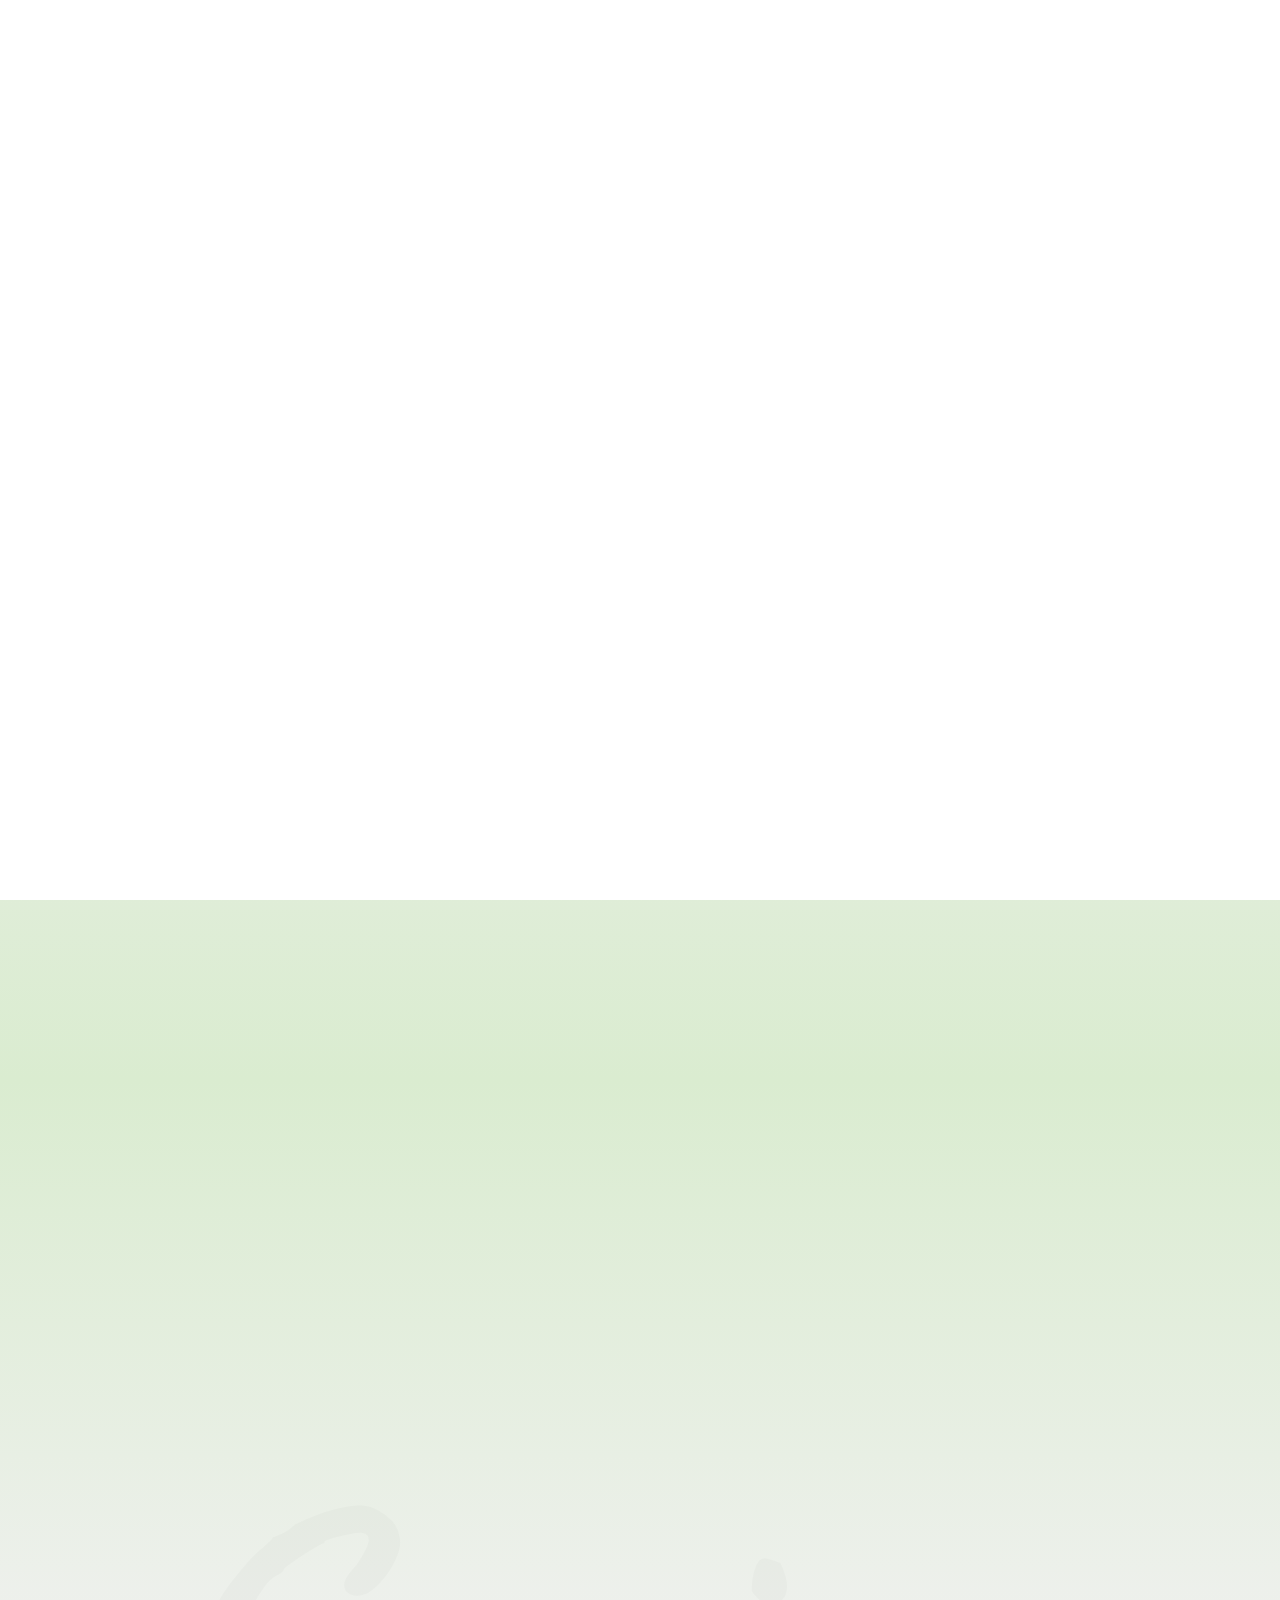
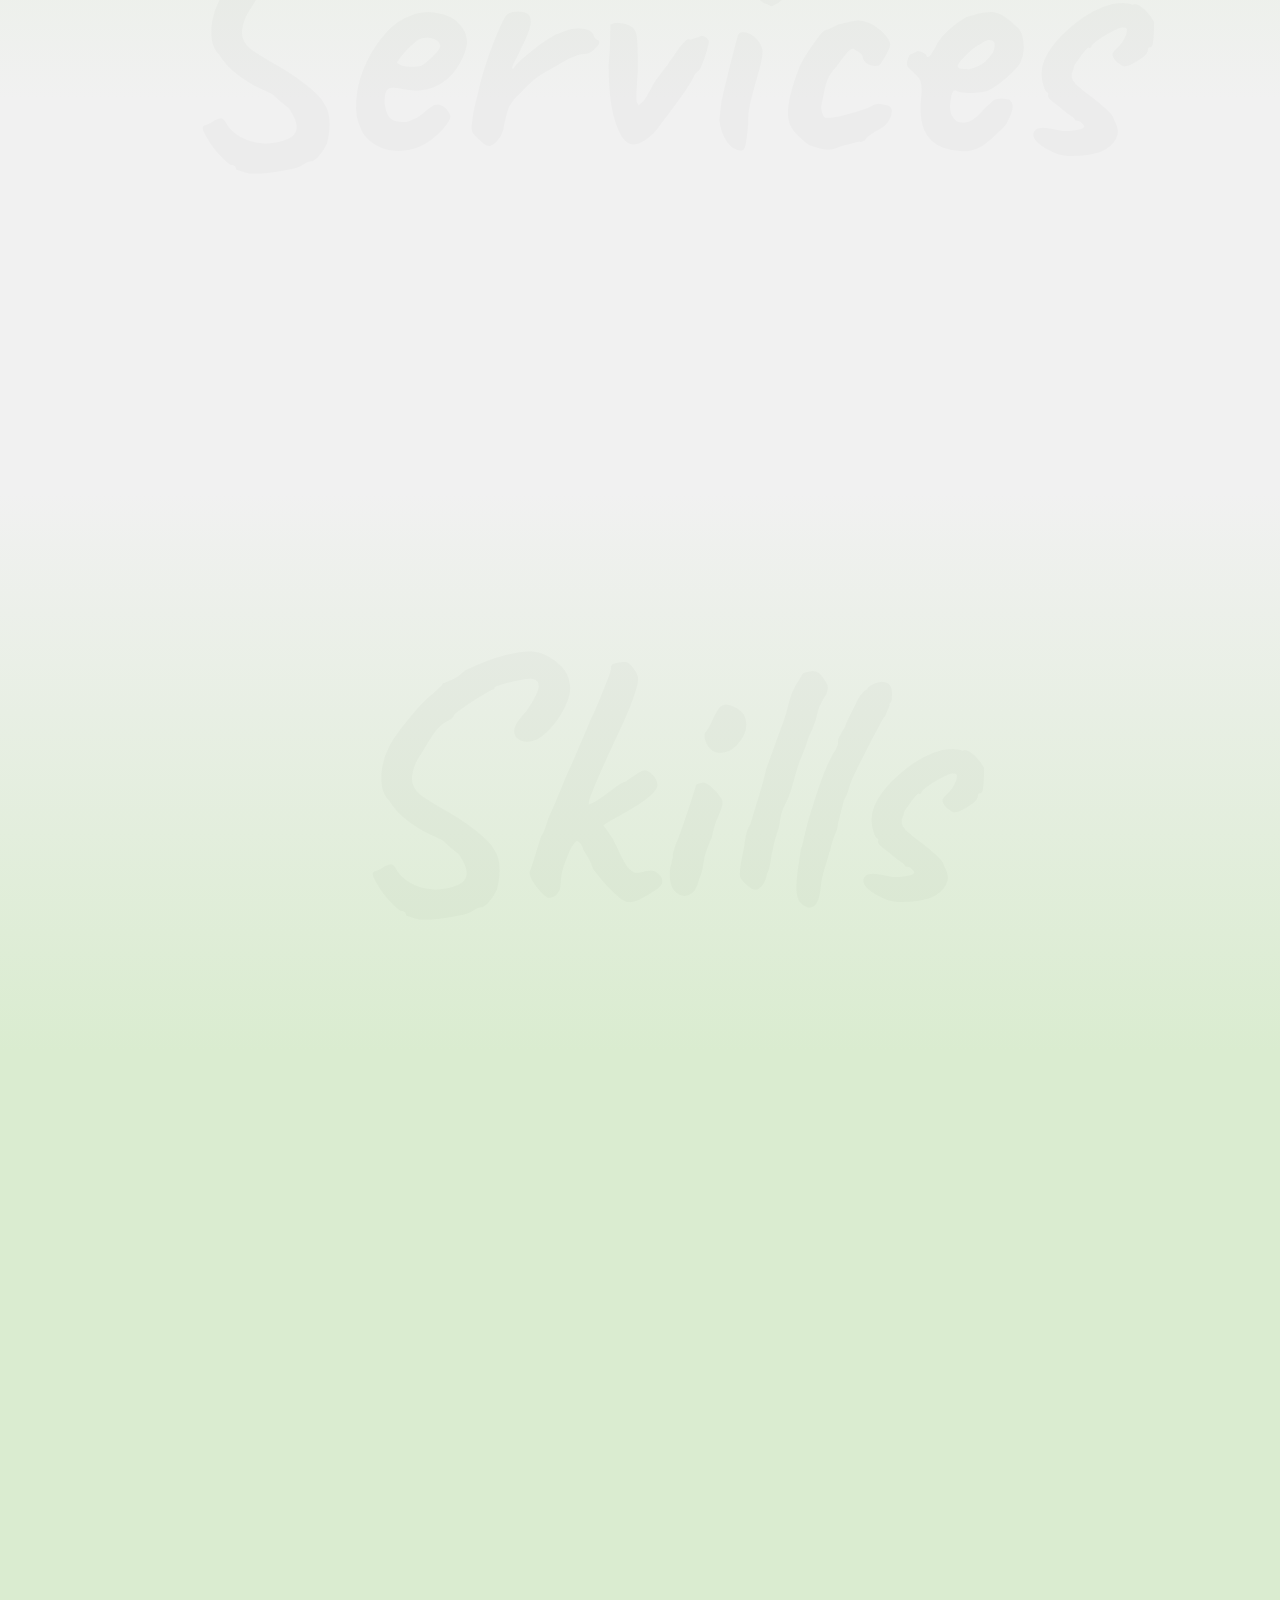
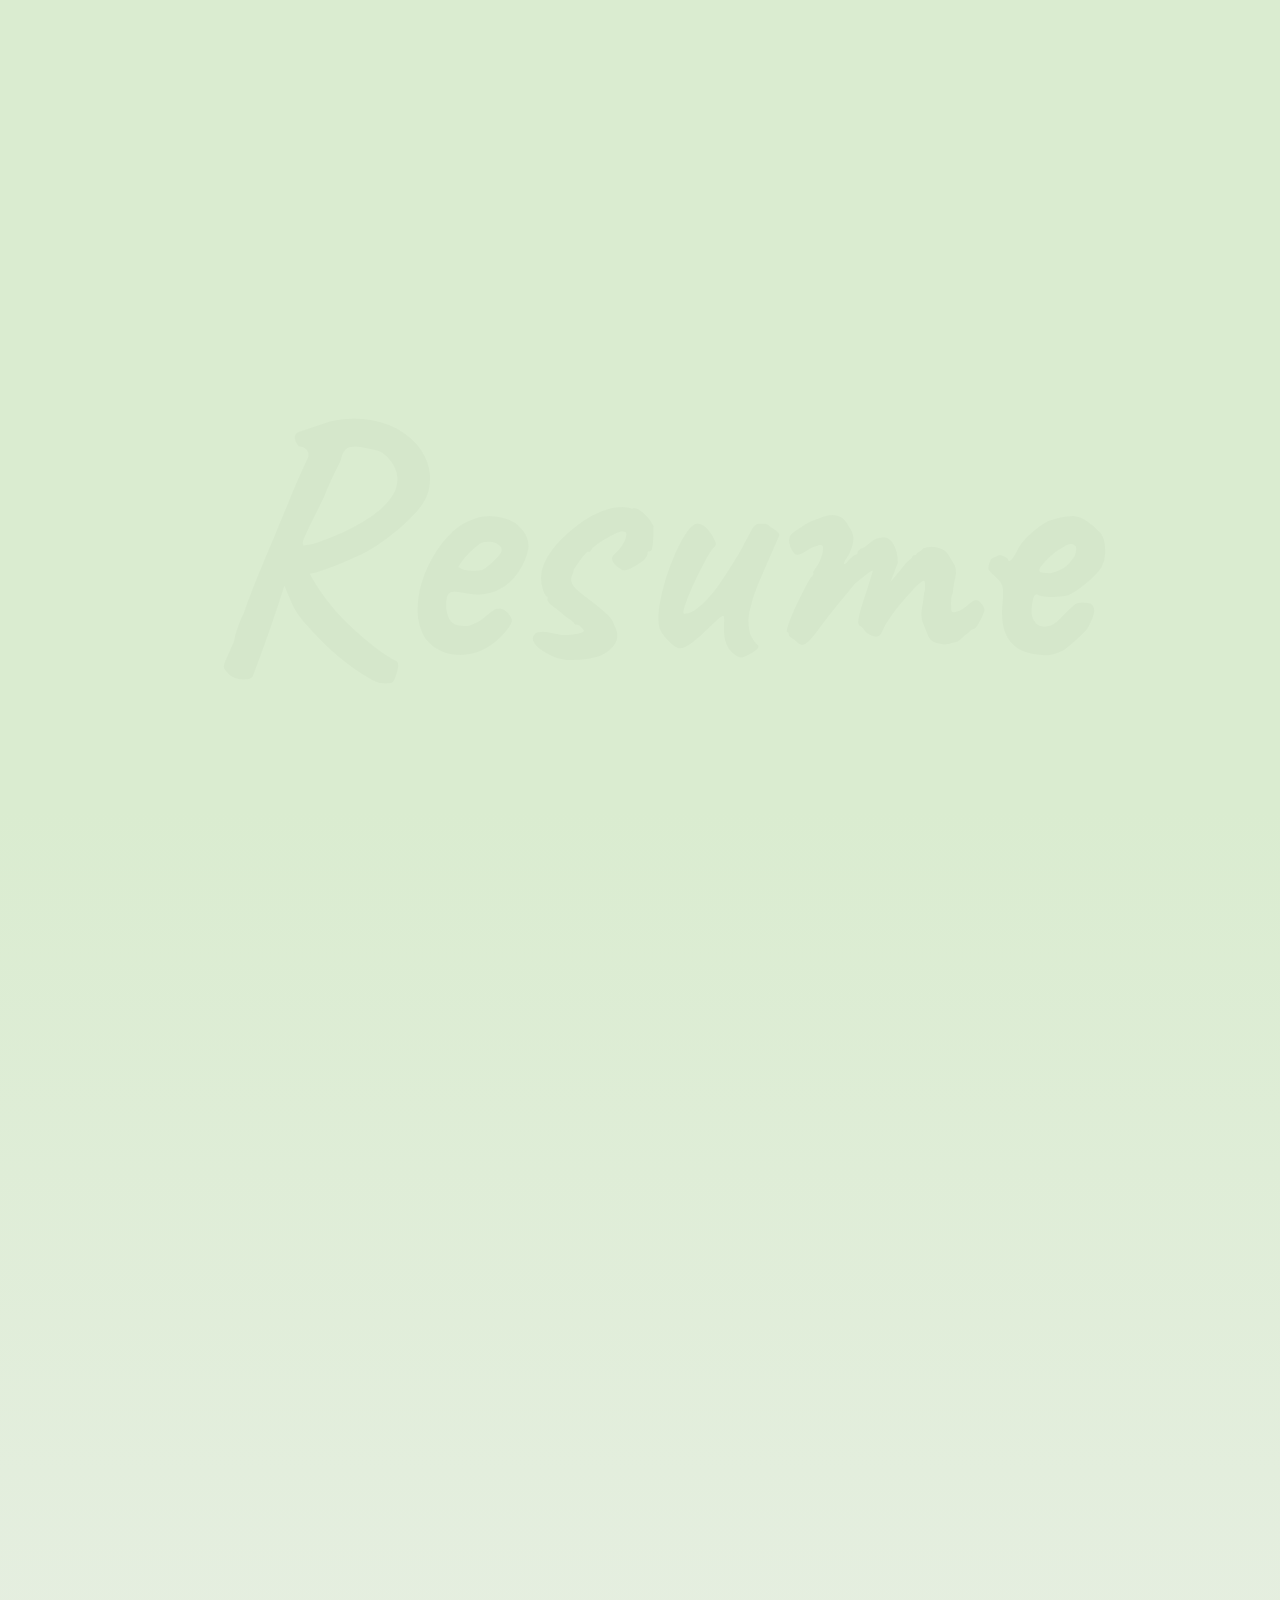
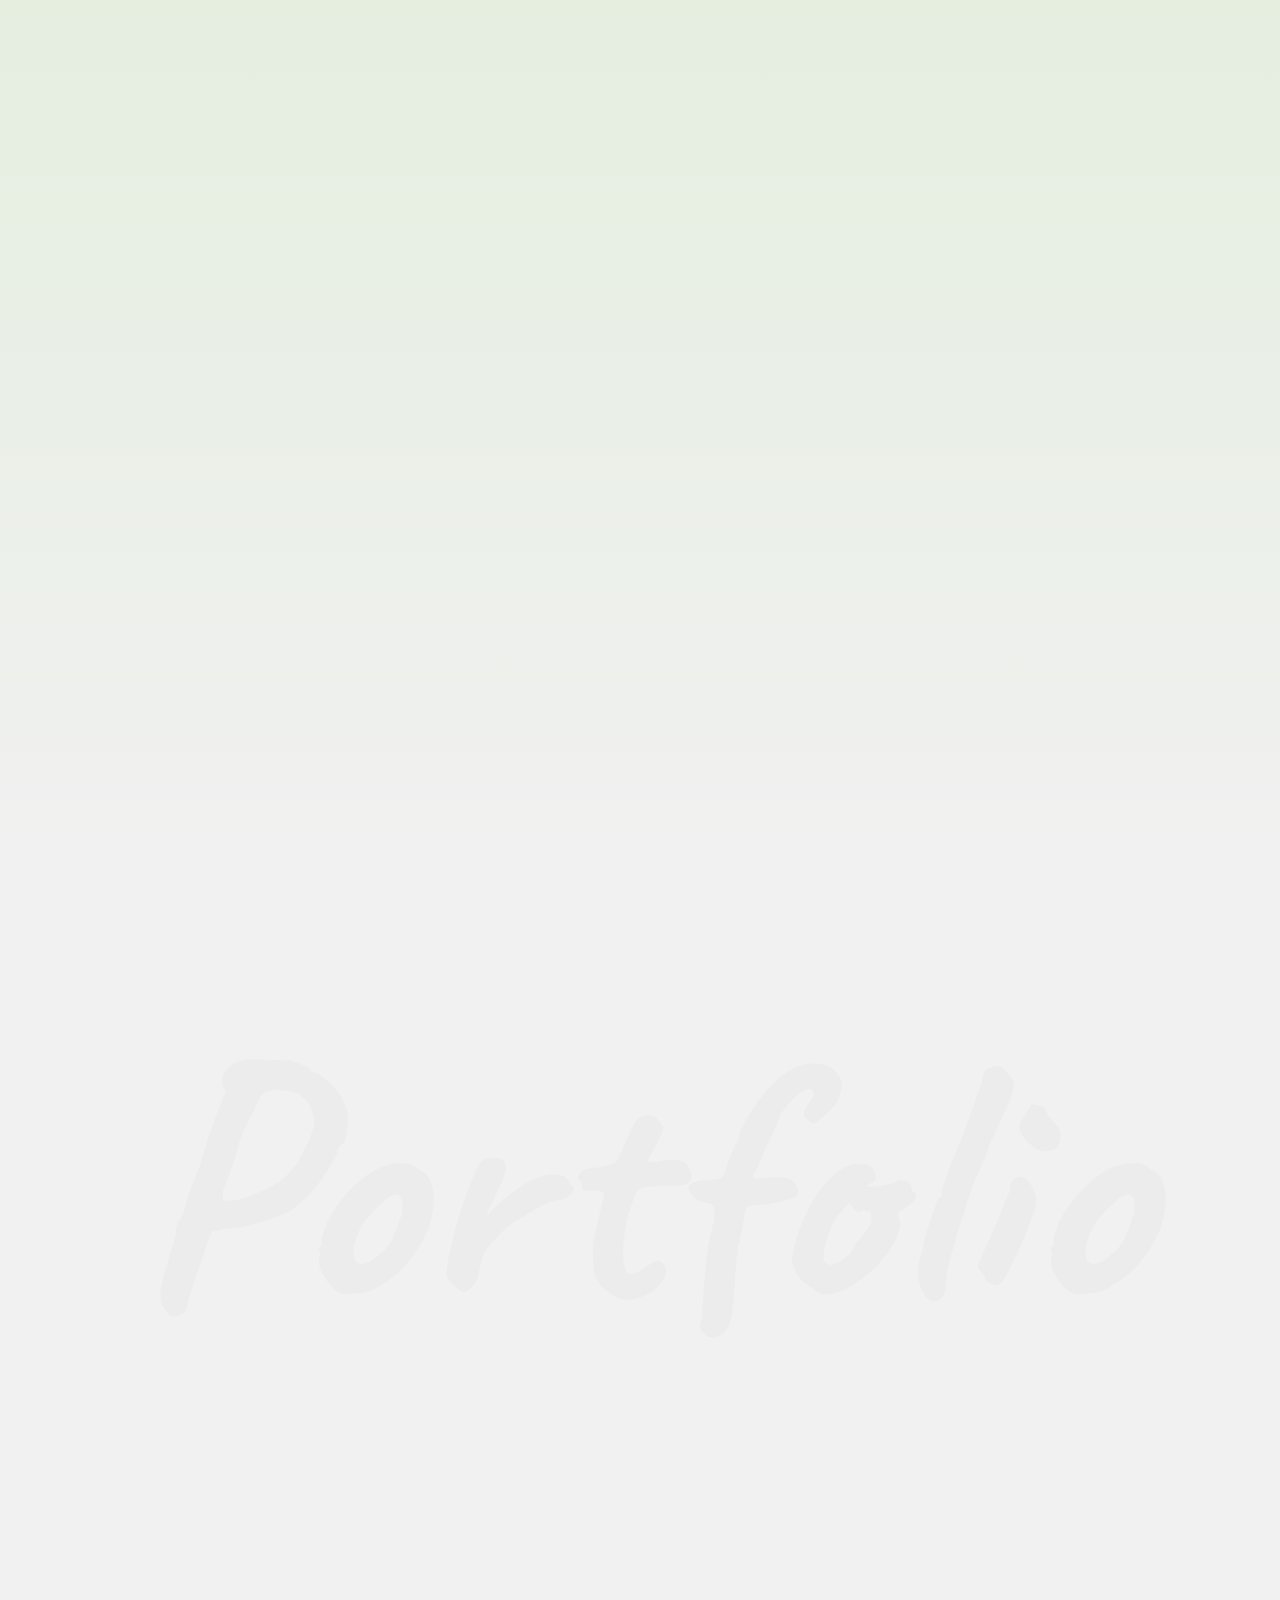
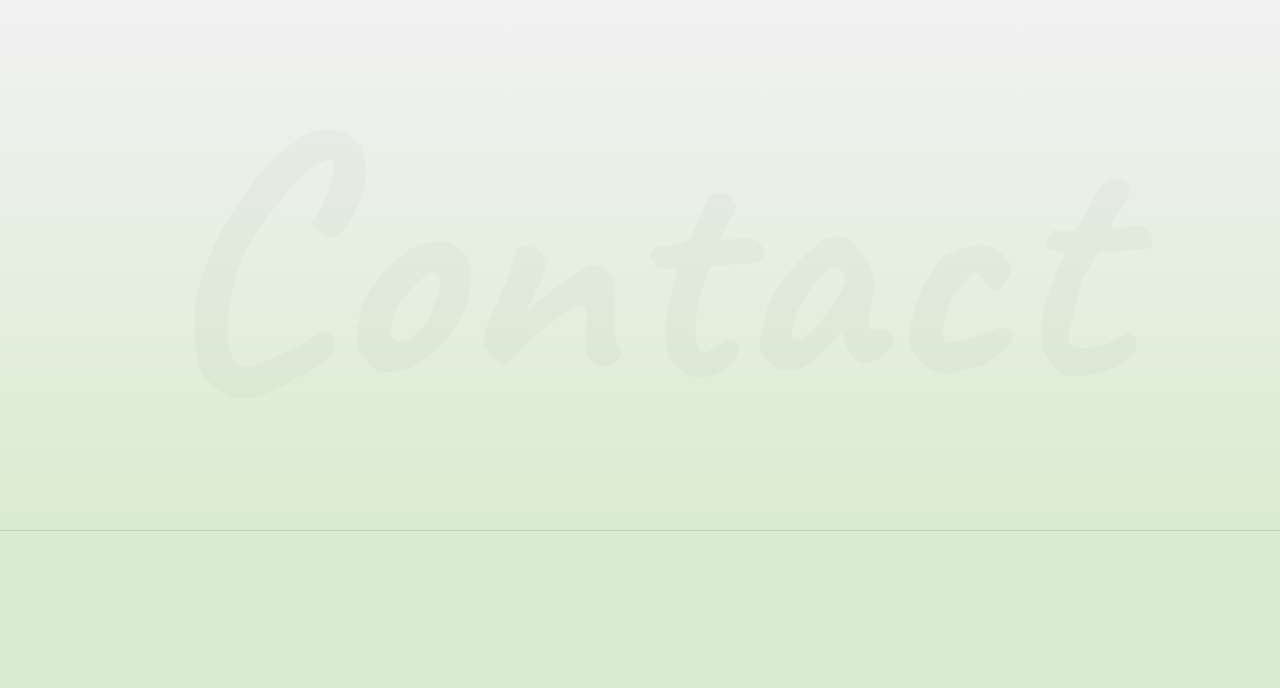
==== index.html @ fb723cb2 "commit" ====
<!doctype html>
<html lang="en-US">
<head>

  <title>Desain Dimas</title>
  <meta http-equiv="Content-Type" content="text/html; charset=utf-8">
  <meta http-equiv="X-UA-Compatible" content="IE=edge">
  <meta name="viewport" content="width=device-width, initial-scale=1">
  <meta name="HandheldFriendly" content="true">
  <meta name="author" content="bslthemes" >

  <!-- Fonts -->
  <link rel="stylesheet" href="https://fonts.googleapis.com/css?family=Jost%3A0%2C100%3B0%2C200%3B0%2C300%3B0%2C400%3B0%2C500%3B0%2C600%3B0%2C700%3B0%2C800%3B0%2C900%3B1%2C100%3B1%2C200%3B1%2C300%3B1%2C400%3B1%2C500%3B1%2C600%3B1%2C700%3B1%2C800%3B1%2C900%7CCaveat%3A400%3B500%3B600%3B700&#038;display=swap" type="text/css" media="all" >
  <link rel="stylesheet" href="https://fonts.googleapis.com/css?family=Roboto%3A100%2C100italic%2C200%2C200italic%2C300%2C300italic%2C400%2C400italic%2C500%2C500italic%2C600%2C600italic%2C700%2C700italic%2C800%2C800italic%2C900%2C900italic%7CRoboto+Slab%3A100%2C100italic%2C200%2C200italic%2C300%2C300italic%2C400%2C400italic%2C500%2C500italic%2C600%2C600italic%2C700%2C700italic%2C800%2C800italic%2C900%2C900italic&#038;display=auto" type="text/css" media="all" >

  <!-- CSS STYLES -->
  <link rel="stylesheet" href="assets/css/vendors/bootstrap.css" type="text/css" media="all" >
  <link rel="stylesheet" href="assets/fonts/font-awesome/css/font-awesome.css" type="text/css" media="all" >
  <link rel="stylesheet" href="assets/css/vendors/magnific-popup.css" type="text/css" media="all" >
  <link rel="stylesheet" href="assets/css/vendors/splitting.css" type="text/css" media="all" >
  <link rel="stylesheet" href="assets/css/vendors/swiper.css" type="text/css" media="all" >
  <link rel="stylesheet" href="assets/css/vendors/animate.css" type="text/css" media="all" >
  <link rel="stylesheet" href="assets/css/style.css" type="text/css" media="all" >
  <link rel="stylesheet" href="assets/css/dark.css" type="text/css" media="all" >

  <!-- Favicon -->
	<link rel="shortcut icon" href="logodd.png" type="image/x-icon">
	<link rel="icon" href="favicon.ico" type="image/x-icon">

</head>

<body class="home light-skin" style="background-color: #daecd0;">
	<div class="container-page">

		<!-- Preloader -->
		<div class="preloader">
			<div class="centrize full-width">
				<div class="vertical-center">
					<div class="spinner-logo">
						<img src="assets/images/desaindimas.png" alt="DesainDimas" >
						<div class="spinner-dot"></div>
						<div class="spinner spinner-line"></div>
					</div>
				</div>
			</div>
		</div>

		<!-- Header -->
		<header class="header">
			<div class="header__builder">
        <div class="row">
          <div class="col-xs-4 col-sm-4 col-md-4 col-lg-4">

            <!-- logo -->
            <div class="logo" style="margin-left: -30px; margin-top: 5px;">
              <a href="index.html">
                <img width="50" height="20" src="assets/images/desaindimas.png" alt="" >
              </a>
            </div>

          </div>
          <div class="col-xs-8 col-sm-8 col-md-8 col-lg-8 align-right">

						<!-- switcher btn -->
						<!-- <a href="#" class="switcher-btn">
							<span class="sw-before">
								<svg xmlns="http://www.w3.org/2000/svg" width="23" height="23" viewBox="0 0 23 23">
									<path id="Dark_Theme" data-name="Dark Theme" fill="#000" d="M1759.46,111.076a0.819,0.819,0,0,0-.68.147,8.553,8.553,0,0,1-2.62,1.537,8.167,8.167,0,0,1-2.96.531,8.655,8.655,0,0,1-8.65-8.682,9.247,9.247,0,0,1,.47-2.864,8.038,8.038,0,0,1,1.42-2.54,0.764,0.764,0,0,0-.12-1.063,0.813,0.813,0,0,0-.68-0.148,11.856,11.856,0,0,0-6.23,4.193,11.724,11.724,0,0,0,1,15.387,11.63,11.63,0,0,0,19.55-5.553A0.707,0.707,0,0,0,1759.46,111.076Zm-4.5,6.172a10.137,10.137,0,0,1-14.29-14.145,10.245,10.245,0,0,1,3.38-2.836c-0.14.327-.29,0.651-0.41,1.006a9.908,9.908,0,0,0-.56,3.365,10.162,10.162,0,0,0,10.15,10.189,9.776,9.776,0,0,0,3.49-.62,11.659,11.659,0,0,0,1.12-.473A10.858,10.858,0,0,1,1754.96,117.248Z" transform="translate(-1737 -98)" />
								</svg>
							</span>
							<span class="sw-after">
								<svg xmlns="http://www.w3.org/2000/svg" width="22.22" height="22.313" viewBox="0 0 22.22 22.313">
									<path id="Light_Theme" data-name="Light Theme" fill="#fff" d="M1752.49,105.511a5.589,5.589,0,0,0-3.94-1.655,5.466,5.466,0,0,0-3.94,1.655,5.61,5.61,0,0,0,3.94,9.566,5.473,5.473,0,0,0,3.94-1.653,5.643,5.643,0,0,0,1.65-3.957A5.516,5.516,0,0,0,1752.49,105.511Zm-1.06,6.85a4.1,4.1,0,0,1-5.76,0,4.164,4.164,0,0,1,0-5.788A4.083,4.083,0,0,1,1751.43,112.361Zm7.47-3.662h-2.27a0.768,0.768,0,0,0,0,1.536h2.27A0.768,0.768,0,0,0,1758.9,108.7Zm-10.35,8.12a0.777,0.777,0,0,0-.76.769v2.274a0.777,0.777,0,0,0,.76.767,0.786,0.786,0,0,0,.77-0.767v-2.274A0.786,0.786,0,0,0,1748.55,116.819Zm7.85-.531-1.62-1.624a0.745,0.745,0,0,0-1.06,0,0.758,0.758,0,0,0,0,1.063l1.62,1.625a0.747,0.747,0,0,0,1.06,0A0.759,0.759,0,0,0,1756.4,116.288ZM1748.55,98.3a0.777,0.777,0,0,0-.76.768v2.273a0.778,0.778,0,0,0,.76.768,0.787,0.787,0,0,0,.77-0.768V99.073A0.786,0.786,0,0,0,1748.55,98.3Zm7.88,3.278a0.744,0.744,0,0,0-1.06,0l-1.62,1.624a0.758,0.758,0,0,0,0,1.063,0.745,0.745,0,0,0,1.06,0l1.62-1.624A0.758,0.758,0,0,0,1756.43,101.583Zm-15.96,7.116h-2.26a0.78,0.78,0,0,0-.77.768,0.76,0.76,0,0,0,.77.768h2.26A0.768,0.768,0,0,0,1740.47,108.7Zm2.88,5.965a0.745,0.745,0,0,0-1.06,0l-1.62,1.624a0.759,0.759,0,0,0,0,1.064,0.747,0.747,0,0,0,1.06,0l1.62-1.625A0.758,0.758,0,0,0,1743.35,114.664Zm0-11.457-1.62-1.624a0.744,0.744,0,0,0-1.06,0,0.758,0.758,0,0,0,0,1.063l1.62,1.624a0.745,0.745,0,0,0,1.06,0A0.758,0.758,0,0,0,1743.35,103.207Z" transform="translate(-1737.44 -98.313)" />
								</svg>
							</span>
						</a> -->

						<!-- menu btn -->
						<a href="#" class="menu-btn">
							<span></span>
							<span></span>
						</a>

						<!-- Menu Full Overlay -->
						<div class="menu-full-overlay">
							<div class="menu-full-container">
								<div class="container">
									<div class="row">
										<div class="col-xs-12 col-sm-12 col-md-12 col-lg-12">

											<!-- menu full -->
											<div class="menu-full">
												<ul class="menu-full">
													<li class="menu-item">
														<a class="splitting-text-anim-2" data-splitting="chars" href="index.html">Home</a>
													</li>
													<li class="menu-item">
														<a class="splitting-text-anim-2" data-splitting="chars" href="#services-section">Services</a>
													</li>
													<li class="menu-item">
														<a class="splitting-text-anim-2" data-splitting="chars" href="#skills-section">Skills</a>
													</li>
													<li class="menu-item">
														<a class="splitting-text-anim-2" data-splitting="chars" href="#resume-section">Resume</a>
													</li>
													<li class="menu-item">
														<a class="splitting-text-anim-2" data-splitting="chars" href="#works-section">Portfolio</a>
													</li>
													<li class="menu-item">
														<a class="splitting-text-anim-2" data-splitting="chars" href="#contact-section">Contact</a>
													</li>
												</ul>
											</div>

											<!-- social -->
											<div class="menu-social-links">
												<a href="https://www.instagram.com/dimasfaesalamaldie/" target="blank" class="scrolla-element-anim-1" title="twitter">
													<i class="fab fa-instagram"></i>
												</a>
												<a href="https://www.linkedin.com/in/dimasfaesalamaldie/" target="blank" class="scrolla-element-anim-1" title="dribbble">
													<i class="fab fa-linkedin"></i>
												</a>
												<a href="https://www.behance.net/dimasfamaldie" target="blank" class="scrolla-element-anim-1" title="behance">
													<i class="fab fa-behance"></i>
												</a>
											</div>

											<div class="v-line-block"><span></span></div>

										</div>
									</div>
								</div>
							</div>
							<div class="menu-overlay"></div>
						</div>

          </div>
        </div>
      </div>
    </header>

		<!-- Wrapper -->
		<div class="wrapper">

      <!-- Welcome -->
			<section class="lui-section lui-section-hero lui-gradient-bottom" id="started-section">
  			<div class="container">

          <!-- Hero Started -->
          <div class="lui-started v-line v-line-left">
    				<div class="section hero-started">
    					<div class="content scrolla-element-anim-1 scroll-animate" data-animate="active">
    						<div class="titles">
    							<div class="lui-subtitle">
    								<span> Hello, <b>my name is</b>
    								</span>
    							</div>
    							<h1 class="title splitting-text-anim-1 scroll-animate" data-splitting="chars" data-animate="active">
    								<span>
    									<b>Dimas</b> F. A. </span>
    							</h1>
    							<div class="label lui-subtitle"> I am <strong >UI/UX Designer</strong>
    							</div>
    						</div>
    						<div class="description">
    							<div>
    								<p>From Tangerang Selatan, Indonesia. I have rich experience in UI/UX Designer, also I am good at Figma etc. I love to talk with you about our desire.</p>
    							</div>
    							<div class="social-links">
    								<a target="_blank" rel="nofollow" href="https://www.instagram.com/dimasfaesalamaldie">
    									<i aria-hidden="true" class="fab fa-instagram"></i>
    								</a>
    								<a target="_blank" rel="nofollow" href="https://www.linkedin.com/in/dimasfaesalamaldie/">
    									<i aria-hidden="true" class="fab fa-linkedin"></i>
    								</a>
    								<a target="_blank" rel="nofollow" href="https://www.behance.net/dimasfamaldie">
    									<i aria-hidden="true" class="fab fa-behance"></i>
    								</a> 
    							</div>
    						</div>
    						<div class="bts">
    							<a target="_blank" href="assets/file/CV_DimasFaesalAmaldie.pdf" class="btn">
    								<span>Download CV</span>
    							</a>
    							<a href="#skills-section" class="btn-lnk"> My Skills </a>
    						</div>
    					</div>
    					<div class="slide scrolla-element-anim-1 scroll-animate" data-animate="active">
    						<img decoding="async" src="assets/images/dimasf.jpg" alt="DimasFaesalAmaldie" >
    						<span class="circle circle-1"></span>
    						<span class="circle img-1" style="background-image: url(assets/images/pat-1.png);"></span>
    						<span class="circle img-2" style="background-image: url(assets/images/pat-2.png);"></span>
    						<span class="circle img-3" style="background-image: url(assets/images/pat-2.png);"></span>
    						<div class="info-list">
    							<ul>
    								<li>
    									<span class="num">3<strong>+</strong>
    									</span>
    									<span class="value">Years of <strong>Experience</strong>
    									</span>
    								</li>
    								<li>
    									<span class="num">12</span>
    									<span class="value">Completed <strong>Projects</strong>
    									</span>
    								</li>
    							</ul>
    						</div>
    					</div>
    				</div>
            <div class="lui-bgtitle">
              <span > DesainDimas </span>
            </div>
          </div>

        </div>
			</section>

      <!-- Section - what i do -->
			<section class="lui-section lui-gradient-top" id="services-section">

        <!-- Heading -->
        <div class="lui-heading">
          <div class="container">

  					<div class="m-titles align-center">
  						<h2 class="m-title splitting-text-anim-1 scroll-animate" data-splitting="words" data-animate="active">
  							<span> What I do </span>
  						</h2>
  						<div class="m-subtitle splitting-text-anim-1 scroll-animate" data-splitting="words" data-animate="active">
  							<span> my <b>Services</b> </span>
  						</div>
  					</div>

          </div>
				</div>

        <!-- Services -->
				<div class="v-line v-line-right">
          <div class="container">

  					<div class="swiper-container js-services scrolla-element-anim-1 scroll-animate" data-animate="active">
  						<div class="swiper-wrapper">
  							<div class="swiper-slide">
  								<div class="services-item">
  									<div class="lui-subtitle">
  										<span style="color: #42B51A;"> UI/UX Design </span>
  									</div>
  									<div class="icon"></div>
  									<h5 class="lui-title">
  										<span> UI Design & UX Research </span>
  									</h5>
  									<div class="lui-text" style="margin-bottom: -25px;">
  										<div> Develop user interface and user research for the company's needs so that users remain comfortable in using the application </div>
  									</div>
                    <a href="#works-section" class="lnk" >see my services</a>
  									<div class="image" style="background-image: url(assets/images/pa-3.png);"></div>
  								</div>
  							</div>
                <div class="swiper-slide">
  								<div class="services-item">
  									<div class="lui-subtitle">
  										<span style="color: #42B51A;"> Web Development </span>
  									</div>
  									<div class="icon"></div>
  									<h5 class="lui-title">
  										<span> Web Design </span>
  									</h5>
  									<div class="lui-text" style="margin-bottom: -25px;">
  										<div> Web designers craft the overall vision & plan for a website layout. Professional logo development: Business, Company, or Personal. </div>
  									</div>
                    <a href="#works-section" class="lnk" >see my services</a>
  									<div class="image" style="background-image: url(assets/images/pa-3.png);"></div>
  								</div>
  							</div>
  							<div class="swiper-slide">
  								<div class="services-item">
  									<div class="lui-subtitle">
  										<span style="color: #42B51A;"> Apps Developments   </span>
  									</div>
  									<div class="icon"></div>
  									<h5 class="lui-title">
  										<span> IOS & Android </span>
  									</h5>
  									<div class="lui-text" style="margin-bottom: -25px;">
  										<div> Design Software applications to run on mobile devices. Modern and mobile-ready application that will help you reach all of your marketing. </div>
  									</div>
                    <a href="#works-section" class="lnk" >see my services</a>
  									<div class="image" style="background-image: url(assets/images/pa-3.png);"></div>
  								</div>
  							</div>
                <div class="swiper-slide">
  								<div class="services-item">
  									<div class="lui-subtitle">
  										<span style="color: #42B51A;"> Graphic Designer  </span>
  									</div>
  									<div class="icon"></div>
  									<h5 class="lui-title">
  										<span> Graphics & Characters </span>
  									</h5>
  									<div class="lui-text" style="margin-bottom: -25px;">
  										<div> Create graphic & character designs, for visuals. Develop graphics for unique android, ios, or website mobile content. </div>
  									</div>
                    <a href="#works-section" class="lnk" >see my services</a>
  									<div class="image" style="background-image: url(assets/images/pa-3.png);"></div>
  								</div>
  							</div>
  						</div>
  						<div class="swiper-pagination"></div>
  					</div>

						<div class="lui-bgtitle">
							<span> Services </span>
						</div>

					</div>
				</div>

      </section>

      <!-- Section - profesional sklil -->
			<section class="lui-section lui-gradient-bottom" id="skills-section">

        <!-- Heading -->
        <div class="lui-heading">
          <div class="container">

            <div class="m-titles align-center">
              <h2 class="m-title splitting-text-anim-1 scroll-animate" data-splitting="words" data-animate="active">
                <span> Professional Skills </span>
              </h2>
              <div class="m-subtitle splitting-text-anim-1 scroll-animate" data-splitting="words" data-animate="active">
                <span> my <b>Talent</b> </span>
              </div>
            </div>

          </div>
				</div>

        <!-- Skills -->
				<div class="v-line v-line-left">
          <div class="container">

            <div class="row">
              <div class="col-xs-12 col-sm-6 col-md-4 col-lg-4">
                <div class="skills-items">
                  <div class="skills-item scrolla-element-anim-1 scroll-animate" data-animate="active">
                    <h6 class="name">
                      <span> User Research </span>
                    </h6>
                    <div class="dots">
                      <div class="dot" style="width: 100%;">
                        <span></span>
                      </div>
                    </div>
                    <div class="value">
                      <span class="num">100 <span>%</span>
                      </span>
                    </div>
                    <span class="tags-links">
                      <span>Tools:</span>
                      <a >Maze</a>
                      <a>Useberry</a>
                    </span>
                  </div>
                  <div class="skills-item scrolla-element-anim-1 scroll-animate" data-animate="active">
                    <h6 class="name">
                      <span> Design Chritical </span>
                    </h6>
                    <div class="dots">
                      <div class="dot" style="width: 100%;">
                        <span></span>
                      </div>
                    </div>
                    <div class="value">
                      <span class="num">100 <span>%</span>
                      </span>
                    </div>
                    <span class="tags-links">
                      <span>Tools:</span>
                      <a>Whimsical</a>
                      <a>Miro</a>
                    </span>
                  </div>
                </div>
              </div>

              <div class="col-xs-12 col-sm-6 col-md-4 col-lg-4">

                <div class="skills-items">
                  <div class="skills-item scrolla-element-anim-1 scroll-animate" data-animate="active">
                    <h6 class="name">
                      <span> User Interface </span>
                    </h6>
                    <div class="dots">
                      <div class="dot" style="width: 100%;">
                        <span></span>
                      </div>
                    </div>
                    <div class="value">
                      <span class="num">100 <span>%</span>
                      </span>
                    </div>
                    <span class="tags-links">
                      <span>Tools:</span>
                      <a>Figma</a>
                      <a>Miro</a>
                    </span>
                  </div>
                  <div class="skills-item scrolla-element-anim-1 scroll-animate" data-animate="active">
                    <h6 class="name">
                      <span> Design </span>
                    </h6>
                    <div class="dots">
                      <div class="dot" style="width: 100%;">
                        <span></span>
                      </div>
                    </div>
                    <div class="value">
                      <span class="num">100 <span>%</span>
                      </span>
                    </div>
                    <span class="tags-links">
                      <span>Tools:</span>
                      <a>Figma</a>
                      <a>Adobe XD</a>
                    </span>
                  </div>
                </div>

              </div>

              <div class="col-xs-12 col-sm-6 col-md-4 col-lg-4">
                <div class="skills-items">
                  <div class="skills-item scrolla-element-anim-1 scroll-animate" data-animate="active">
                    <h6 class="name">
                      <span> User Flow </span>
                    </h6>
                    <div class="dots">
                      <div class="dot" style="width: 100%;">
                        <span></span>
                      </div>
                    </div>
                    <div class="value">
                      <span class="num">100 <span>%</span>
                      </span>
                    </div>
                    <span class="tags-links">
                      <span>Tools:</span>
                      <a >Whimsical</a>
                      <a >Miro</a>
                    </span>
                  </div>
                  <div class="skills-item scrolla-element-anim-1 scroll-animate" data-animate="active">
                    <h6 class="name">
                      <span> Work </span>
                    </h6>
                    <div class="dots">
                      <div class="dot" style="width: 100%;">
                        <span></span>
                      </div>
                    </div>
                    <div class="value">
                      <span class="num">100 <span>%</span>
                      </span>
                    </div>
                    <span class="tags-links">
                      <span>Tools:</span>
                      <a >Git Hub</a>
                      <a >VS Code</a>
                    </span>
                  </div>
                </div>

              </div>
            </div>

            <div class="lui-bgtitle">
              <span> Skills </span>
            </div>

					</div>
				</div>

      </section>

      <!-- Section - Resume -->
			<section class="lui-section lui-gradient-center" id="resume-section">

        <!-- Heading -->
        <div class="lui-heading">
          <div class="container">

            <div class="m-titles align-center">
              <h2 class="m-title splitting-text-anim-1 scroll-animate" data-splitting="words" data-animate="active">
                <span> Resume </span>
              </h2>
              <div class="m-subtitle splitting-text-anim-1 scroll-animate" data-splitting="words" data-animate="active" style="margin-bottom: 50px;">
                <span> my <b>Story</b>
                </span>
              </div>
            </div>

          </div>
				</div>

        <!-- History -->
				<div class="v-line v-line-left">
          <div class="container">

            <div class="row">
              <div class="post-content splitting-text-anim-2 scroll-animate" data-splitting="words" data-animate="active" style="margin-bottom: 70px; text-align: justify; font-size:x-large;">
                <span>
                  I am a UI & UX Designer who has a background in Informatics Engineering education and has experience in designing User Interface and User Experience for more than 3 years. In designing User Interface, I consider components based on the legal fundamentals of UI & UX so that users can use mobile applications or websites comfortably with clear information. With a strong vision for creating products, I practice developing myself by attending UI & UX training or honing my skills by creating new interfaces. I am a fast learner, and have critical design skills. Being in a situation that involves many teams, makes me able to work together by involving teams, from brainstorming, wireframing, prototyping to using prototypes to be presented to the CEO or used for user research. 
                </span>
              </div>
              <div class="col-xs-12 col-sm-6 col-md-6 col-lg-6">
                <h5 class="history-title scrolla-element-anim-1 scroll-animate" data-animate="active">
                  <span> Education </span>
                </h5>
                <div class="history-items">
                  <div class="history-item lui-collapse-item opened scrolla-element-anim-1 scroll-animate" data-animate="active">
                    <h6 class="name lui-collapse-btn active">
                      <span> Beachlor Degree </span>
                    </h6>
                    <div class="history-content">
                      <div class="subname">
                        <span> University Of Islam Indonesia </span>
                      </div>
                      <div class="date lui-subtitle">
                        <span> 2014 - 2020 </span>
                      </div>
                      <div class="text">
                        <div>
                          <p>Yogyakarta | Informatics | GPA : 2.88</p>
                        </div>  
                      </div>
                    </div>
                  </div>
                </div>

              </div>

              <div class="col-xs-12 col-sm-6 col-md-6 col-lg-6">
                <h5 class="history-title scrolla-element-anim-1 scroll-animate" data-animate="active">
                  <span> Experience </span>
                </h5>
                <div class="history-items">
                  <div class="history-item lui-collapse-item opened scrolla-element-anim-1 scroll-animate" data-animate="active">
                    <h6 class="name lui-collapse-btn active">
                      <span> Midd UI / UX Designer </span>
                    </h6>
                    <div class="history-content">
                      <div class="subname">
                        <span> Gak Gendut Lagi (GGl) </span>
                      </div>
                      <div class="date lui-subtitle">
                        <span> 2023 - 2024</span>
                      </div>
                      <div class="text">
                        <div>
                          <p>Surabaya | Remote | Fulltime</p>
                        </div>
                      </div>
                    </div>
                  </div>
                  <div class="history-item lui-collapse-item scrolla-element-anim-1 scroll-animate" data-animate="active">
                    <h6 class="name lui-collapse-btn">
                      <span> Junior UI / UX Designer </span>
                    </h6>
                    <div class="history-content">
                      <div class="subname">
                        <span> Krealogi By Duanyam </span>
                      </div>
                      <div class="date lui-subtitle">
                        <span> 2022 </span>
                      </div>
                      <div class="text">
                        <div>
                          <p>Jakarta Pusat | Remote | Fulltime</p>
                        </div>
                      </div>
                    </div>
                  </div>
                  <div class="history-item lui-collapse-item scrolla-element-anim-1 scroll-animate" data-animate="active">
                    <h6 class="name lui-collapse-btn">
                      <span> Junior UI / UX Designer </span>
                    </h6>
                    <div class="history-content">
                      <div class="subname">
                        <span> Natural Nusantara </span>
                      </div>
                      <div class="date lui-subtitle">
                        <span> 2020 - 2021 </span>
                      </div>
                      <div class="text">
                        <div>
                          <p>Yogyakarta | Onsite | Freelance</p>
                        </div>
                      </div>
                    </div>
                  </div>
                  <div class="history-item lui-collapse-item scrolla-element-anim-1 scroll-animate" data-animate="active">
                    <h6 class="name lui-collapse-btn">
                      <span> Junior UI / UX Designer </span>
                    </h6>
                    <div class="history-content">
                      <div class="subname">
                        <span> Daikin AC Shop Cirebon </span>
                      </div>
                      <div class="date lui-subtitle">
                        <span> 2018 </span>
                      </div>
                      <div class="text">
                        <div>
                          <p>Cirebon | Remote | Freelance</p>
                        </div>
                      </div>
                    </div>
                  </div>
                  <div class="history-item lui-collapse-item scrolla-element-anim-1 scroll-animate" data-animate="active">
                    <h6 class="name lui-collapse-btn">
                      <span> Designer Graphics </span>
                    </h6>
                    <div class="history-content">
                      <div class="subname">
                        <span> Alia - v </span>
                      </div>
                      <div class="date lui-subtitle">
                        <span> 2017 </span>
                      </div>
                      <div class="text">
                        <div>
                          <p>Yogyakarta | Onsite | Parttime</p>
                        </div>
                      </div>
                    </div>
                  </div>
                </div>

              </div>
            </div>

            <div class="lui-bgtitle">
              <span> Resume </span>
            </div>

					</div>
				</div>

      </section>

      <!-- Section - Portfolio -->
			<section class="lui-section lui-gradient-top" id="works-section">

        <!-- Heading -->
        <div class="lui-heading">
          <div class="container">

            <div class="m-titles align-center">
              <h2 class="m-title splitting-text-anim-1 scroll-animate" data-splitting="words" data-animate="active">
                <span> Portfolio </span>
              </h2>
              <div class="m-subtitle splitting-text-anim-1 scroll-animate" data-splitting="words" data-animate="active">
                <span> my <b>Cases</b>
                </span>
              </div>
            </div>

          </div>
				</div>

        <!-- Works -->
				<div class="v-line v-line-right">
          <div class="container">

            <div class="works-box">
              <div class="filter-links scrolla-element-anim-1 scroll-animate" data-animate="active">
                <a href="#" class="lui-subtitle active" data-href=".works-col"> All </a>
                <a href="#" class="lui-subtitle" data-href=".sorting-ui-ux-design"> UI/UX Designer </a>
                <a href="#" class="lui-subtitle" data-href=".sorting-photo"> UI/UX Engineering</a>
                <a href="#" class="lui-subtitle" data-href=".sorting-development"> Graphic Design </a>
              </div>
              <div class="works-items works-masonry-items row">
                <!-- simonik -->
                <div class="works-col col-xs-12 col-sm-12 col-md-12 col-lg-12 sorting-ui-ux-design sorting-photo ">
                  <div class="works-item scrolla-element-anim-1 scroll-animate" data-animate="active">
                    <div class="image">
                      <div class="img">
                        <a href="simonik.html">
                          <img decoding="async" src="assets/images/simonik/simonik5.png" alt="Zorro" >
                          <span class="overlay"></span>
                        </a>
                      </div>
                    </div>
                    <div class="desc">
                      <span class="category"> UI/UX Engineering </span>
                      <h5 class="name">
                        <a href="simonik.html">Simonik Pemkab Demak</a>
                      </h5>
                      <div class="text">
                        <p>Work monitoring website used by the Demak district government to monitor work through the website.</p>
                      </div>
                      <a href="simonik.html" class="lnk">See project</a>
                    </div>
                    <div class="bg-img" style="background-image: url(assets/images/pa-3.png);"></div>
                  </div>
                </div>
                <!-- donbadres -->
                <div class="works-col col-xs-12 col-sm-12 col-md-12 col-lg-12 sorting-ui-ux-design sorting-photo ">
                  <div class="works-item scrolla-element-anim-1 scroll-animate" data-animate="active">
                    <div class="image">
                      <div class="img">
                        <a href="donbadres.html">
                          <img decoding="async" src="assets/images/donbadres/donbadres5.png" alt="Gooir" >
                          <span class="overlay"></span>
                        </a>
                      </div>
                    </div>
                    <div class="desc">
                      <span class="category"> UI/UX Engineering </span>
                      <h5 class="name">
                        <a href="donbadres.html">Donbaddress Management</a>
                      </h5>
                      <div class="text">
                        <p>A soccer website that provides information on the league 2 to 3 player transfer market used for soccer clubs looking for players.</p>
                      </div>
                      <a href="donbadres.html" class="lnk">See project</a>
                    </div>
                    <div class="bg-img" style="background-image: url(assets/images/pa-3.png);"></div>
                  </div>
                </div>
                <!-- ggl -->
                <div class="works-col col-xs-12 col-sm-12 col-md-12 col-lg-12 sorting-ui-ux-design ">
                  <div class="works-item scrolla-element-anim-1 scroll-animate" data-animate="active">
                    <div class="image">
                      <div class="img">
                        <a href="ggl.html">
                          <img decoding="async" src="assets/images/ggl/ggl5.png" alt="Explore" >
                          <span class="overlay"></span>
                        </a>
                      </div>
                    </div>
                    <div class="desc">
                      <span class="category"> UI/UX Designer</span>
                      <h5 class="name">
                        <a href="ggl.html">Gak Gendut Lagi (GGL)</a>
                      </h5>
                      <div class="text">
                        <p>android and ios mobile applications that are used to monitor the progress of ideal weight goals for the food consumed by users</p>
                      </div>
                      <a href="ggl.html" class="lnk">See project</a>
                    </div>
                    <div class="bg-img" style="background-image: url(assets/images/pa-3.png);"></div>
                  </div>
                </div>
                <!-- krealogi -->
                <div class="works-col col-xs-12 col-sm-12 col-md-12 col-lg-12 sorting-ui-ux-design ">
                  <div class="works-item scrolla-element-anim-1 scroll-animate" data-animate="active">
                    <div class="image">
                      <div class="img">
                        <a href="krealogi.html">
                          <img decoding="async" src="assets/images/krealogi/krealogi5.png" alt="Mozar" >
                          <span class="overlay"></span>
                        </a>
                      </div>
                    </div>
                    <div class="desc">
                      <span class="category"> UI/UX Designer </span>
                      <h5 class="name">
                        <a href="krealogi.html">Krealogi By Duanyam</a>
                      </h5>
                      <div class="text">
                        <p>Android and ios mobile applications that are used to monitor sales made by UMKM players in remote areas in Indonesia.</p>
                      </div>
                      <a href="krealogi.html" class="lnk">See project</a>
                    </div>
                    <div class="bg-img" style="background-image: url(assets/images/pa-3.png);"></div>
                  </div>
                </div>
                <!-- natural nusantara -->
                <div class="works-col col-xs-12 col-sm-12 col-md-12 col-lg-12 sorting-ui-ux-design ">
                  <div class="works-item scrolla-element-anim-1 scroll-animate" data-animate="active">
                    <div class="image">
                      <div class="img">
                        <a href="nasa.html">
                          <img decoding="async" src="assets/images/nasa/nasa5.png" alt="Stay Fit" >
                          <span class="overlay"></span>
                        </a>
                      </div>
                    </div>
                    <div class="desc">
                      <span class="category"> UI/UX Designer </span>
                      <h5 class="name">
                        <a href="nasa.html">Natural Nusantara (Nasa)</a>
                      </h5>
                      <div class="text">
                        <p>A website application used to monitor sales and management of cosmetic goods using certain methods to avoid stock-outs.</p>
                      </div>
                      <a href="nasa.html" class="lnk">See project</a>
                    </div>
                    <div class="bg-img" style="background-image: url(assets/images/pa-3.png);"></div>
                  </div>
                </div>
                <!-- Daikin -->
                <div class="works-col col-xs-12 col-sm-12 col-md-12 col-lg-12 sorting-ui-ux-design sorting-photo ">
                  <div class="works-item scrolla-element-anim-1 scroll-animate" data-animate="active">
                    <div class="image">
                      <div class="img">
                        <a href="daikin.html">
                          <img decoding="async" src="assets/images/daikin/daikin5.png" alt="Kana" >
                          <span class="overlay"></span>
                        </a>
                      </div>
                    </div>
                    <div class="desc">
                      <span class="category"> UI/UX engineering </span>
                      <h5 class="name">
                        <a href="daikin.html">Daikin AC Shop Cirebon</a>
                      </h5>
                      <div class="text">
                        <p>Daikin dealer landing page website application Cirebon branch which is used to accommodate the sale and management of goods to repair services.</p>
                      </div>
                      <a href="daikin.html" class="lnk">See project</a>
                    </div>
                    <div class="bg-img" style="background-image: url(assets/images/pa-3.png);"></div>
                  </div>
                </div>
                <!-- aliav -->
                <div class="works-col col-xs-12 col-sm-12 col-md-12 col-lg-12 sorting-development sorting-development ">
                  <div class="works-item scrolla-element-anim-1 scroll-animate" data-animate="active">
                    <div class="image">
                      <div class="img">
                        <a href="aliav.html">
                          <img decoding="async" src="assets/images/aliav/aliav5.png" alt="Kana" >
                          <span class="overlay"></span>
                        </a>
                      </div>
                    </div>
                    <div class="desc">
                      <span class="category"> Graphic Design </span>
                      <h5 class="name">
                        <a href="aliav.html">Alia - V</a>
                      </h5>
                      <div class="text">
                        <p>Create graphic designs or characters that are used for social or marketing needs to highlight the character of the company.</p>
                      </div>
                      <a href="aliav.html" class="lnk">See project</a>
                    </div>
                    <div class="bg-img" style="background-image: url(assets/images/pa-3.png);"></div>
                  </div>
                </div>
                <!-- new -->
                <!-- <div class="works-col col-xs-12 col-sm-12 col-md-12 col-lg-12 sorting-development sorting-development ">
                  <div class="works-item scrolla-element-anim-1 scroll-animate" data-animate="active">
                    <div class="image">
                      <div class="img">
                        <a href="aliav.html">
                          <img decoding="async" src="assets/images/aliav.png" alt="Kana" >
                          <span class="overlay"></span>
                        </a>
                      </div>
                    </div>
                    <div class="desc">
                      <span class="category"> Graphic Design </span>
                      <h5 class="name">
                        <a href="aliav.html">Alia - V</a>
                      </h5>
                      <div class="text">
                        <p>Create graphic designs or characters that are used for social or marketing needs to highlight the character of the company.</p>
                      </div>
                      <a href="aliav.html" class="lnk">See project</a>
                    </div>
                    <div class="bg-img" style="background-image: url(assets/images/pa-3.png);"></div>
                  </div>
                </div> -->

              </div>
              <!-- <div class="load-more-link">
                <a href="works.html" class="btn scrolla-element-anim-1 scroll-animate" data-animate="active">
                  <span>View More</span>
                </a>
              </div> -->
            </div>

            <div class="lui-bgtitle">
              <span> Portfolio </span>
            </div>

					</div>
				</div>

      </section>

      <!-- Section - Contacts -->
			<section class="lui-section lui-gradient-bottom" id="contact-section">

        <!-- Heading -->
        <div class="lui-heading">
          <div class="container">

            <div class="m-titles align-center">
              <h2 class="m-title splitting-text-anim-1 scroll-animate" data-splitting="words" data-animate="active">
                <span> Contact Me </span>
              </h2>
              <div class="m-subtitle splitting-text-anim-1 scroll-animate" data-splitting="words" data-animate="active">
                <span> Let’s <b>Talk About Desire</b>
                </span>
              </div>
            </div>

          </div>
				</div>
        
        <!-- Contact -->
        <div class="lui-contacts v-line v-line-left" >
            <div class="container text-center">
            <div class="row">
              <div class="col-xs-12 col-sm-12 col-md-6 col-lg-6">
                <div class="numbers-items">
                  <div class="numbers-item scrolla-element-anim-1 scroll-animate" data-animate="active">
                    <div class="icon">
                      <i aria-hidden="true" class="far fa-map"></i>
                    </div>
                    <div class="title">
                      <span> Address </span>
                      <br><br>
                      <div class="lui-text">
                        <a href="https://maps.app.goo.gl/gSLYJMd42LsZqDCu7" target="blank">
                        <span> Tangerang Selatan, Indonesia </span>
                      </a>
                      </div>
                    </div>
                  </div>
                  <div class="numbers-item scrolla-element-anim-1 scroll-animate" data-animate="active">
                    <div class="icon">
                      <i aria-hidden="true" class="fab fa-linkedin"></i>
                    </div>
                    <div class="title">
                      <span> Linkedin </span>
                      <br><br>
                      <div class="lui-text">
                        <a href="https://www.linkedin.com/in/dimasfaesalamaldie/" target="_blank"> Dimasfaesalamaldie</a>
                      </div>
                    </div>
                  </div>
                </div>
              </div>
              <div class="col-xs-12 col-sm-12 col-md-6 col-lg-6"> 
                <div class="numbers-items">
                  <div class="numbers-item scrolla-element-anim-1 scroll-animate" data-animate="active">
                    <div class="icon">
                      <i aria-hidden="true" class="far fa-envelope"></i>
                    </div>
                    <div class="title">
                      <span> Email </span>
                      <br><br>
                      <div class="lui-text">
                        <a href="mailto:amaldie7@gmail.com">amaldie7@gmail.com</a>
                      </div>
                    </div>
                  </div>
                  <div class="numbers-item scrolla-element-anim-1 scroll-animate" data-animate="active">
                    <div class="icon">
                      <i aria-hidden="true" class="far fa-address-book"></i>
                    </div>
                    <div class="title">
                      <span> Whatsapp </span>
                      <br><br>
                      <div class="lui-text">
                        <a href="https://wa.me/6282324515388" target="blank">+62 823 - 2451 - 5388</a>
                      </div>
                    </div>
                  </div>
                </div>
              </div> 
            </div>
            <div class="lui-bgtitle">
              <span> Contact </span>
            </div>
          </div>
        </div>
        

      </section>

		</div>

		<!-- Footer -->
		<div class="footer">
			<div class="footer__builder">
        <div class="container">
          <div class="row">
            <div class="col-xs-12 col-sm-12 col-md-4 col-lg-4">

            </div>
            <div class="col-xs-12 col-sm-12 col-md-4 col-lg-4">

              <div class="copyright-text align-center scrolla-element-anim-1 scroll-animate" data-animate="active">
                © 2025 <strong>DesainDimas</strong>. All rights reserved
              </div>

            </div>
            <div class="col-xs-12 col-sm-12 col-md-4 col-lg-4">

            </div>
          </div>
        </div>
			</div>
		</div>

	</div>

	<!-- cursor -->
	<!-- <div class="cursor"></div> -->

  <script src="assets/js/jquery.min.js"></script>
  <script src="assets/js/jquery.validate.min.js"></script>
  <script src="assets/js/bootstrap.js"></script>
  <script src="assets/js/swiper.js"></script>
  <script src="assets/js/splitting.js"></script>
  <script src="assets/js/jarallax.min.js"></script>
  <script src="assets/js/magnific-popup.js"></script>
  <script src="assets/js/imagesloaded.pkgd.js"></script>
  <script src="assets/js/isotope.pkgd.js"></script>
  <script src="assets/js/jquery.scrolla.js"></script>
  <script src="assets/js/skrollr.js"></script>
  <script src="assets/js/jquery.cookie.js"></script>
  <script src="assets/js/typed.js"></script>
  <script src="assets/js/common.js"></script>

</body>
</html>
---- assets/css/vendors/splitting.css ----
/* Recommended styles for Splitting */
.splitting .word,
.splitting .char {
  display: inline-block;
}

/* Psuedo-element chars */
.splitting .char {
  position: relative;
}

/**
 * Populate the psuedo elements with the character to allow for expanded effects
 * Set to `display: none` by default; just add `display: block` when you want
 * to use the psuedo elements
 */
.splitting .char::before,
.splitting .char::after {
  content: attr(data-char);
  position: absolute;
  top: 0;
  left: 0;
  visibility: hidden;
  transition: inherit;
  user-select: none;
}

/* Expanded CSS Variables */

.splitting {
  /* The center word index */
  --word-center: calc((var(--word-total) - 1) / 2);

  /* The center character index */
  --char-center: calc((var(--char-total) - 1) / 2);

  /* The center character index */
  --line-center: calc((var(--line-total) - 1) / 2);
}

.splitting .word {
  /* Pecent (0-1) of the word's position */
  --word-percent: calc(var(--word-index) / var(--word-total));

  /* Pecent (0-1) of the line's position */
  --line-percent: calc(var(--line-index) / var(--line-total));
}

.splitting .char {
  /* Percent (0-1) of the char's position */
  --char-percent: calc(var(--char-index) / var(--char-total));

  /* Offset from center, positive & negative */
  --char-offset: calc(var(--char-index) - var(--char-center));

  /* Absolute distance from center, only positive */
  --distance: calc(
     (var(--char-offset) * var(--char-offset)) / var(--char-center)
  );

  /* Distance from center where -1 is the far left, 0 is center, 1 is far right */
  --distance-sine: calc(var(--char-offset) / var(--char-center));

  /* Distance from center where 1 is far left/far right, 0 is center */
  --distance-percent: calc((var(--distance) / var(--char-center)));
}

.splitting.cells img { width: 100%; display: block; }

@supports ( display: grid ) {
  .splitting.cells {
    position: relative;
    overflow: hidden;
    background-size: cover;
    visibility: hidden;
  }

  .splitting .cell-grid {
    background: inherit;
    position: absolute;
    top: 0;
    left: 0;
    width: 100%;
    height: 100%;
    display: grid;
    grid-template: repeat( var(--row-total), 1fr ) / repeat( var(--col-total), 1fr );
  }

  .splitting .cell {
    background: inherit;
    position: relative;
    overflow: hidden;
  }

  .splitting .cell-inner {
    background: inherit;
    position: absolute;
    visibility: visible;
    /* Size to fit the whole container size */
    width: calc(100% * var(--col-total));
    height: calc(100% * var(--row-total));
    /* Position properly */
    left: calc(-100% * var(--col-index));
    top: calc(-100% * var(--row-index));
  }

  /* Helper variables for advanced effects */
  .splitting .cell {
    --center-x: calc((var(--col-total) - 1) / 2);
    --center-y: calc((var(--row-total) - 1) / 2);

    /* Offset from center, positive & negative */
    --offset-x: calc(var(--col-index) - var(--center-x));
    --offset-y: calc(var(--row-index) - var(--center-y));

    /* Absolute distance from center, only positive */
    --distance-x: calc( (var(--offset-x) * var(--offset-x)) / var(--center-x) );

    /* Absolute distance from center, only positive */
    --distance-y: calc( (var(--offset-y) * var(--offset-y)) / var(--center-y) );
  }
}
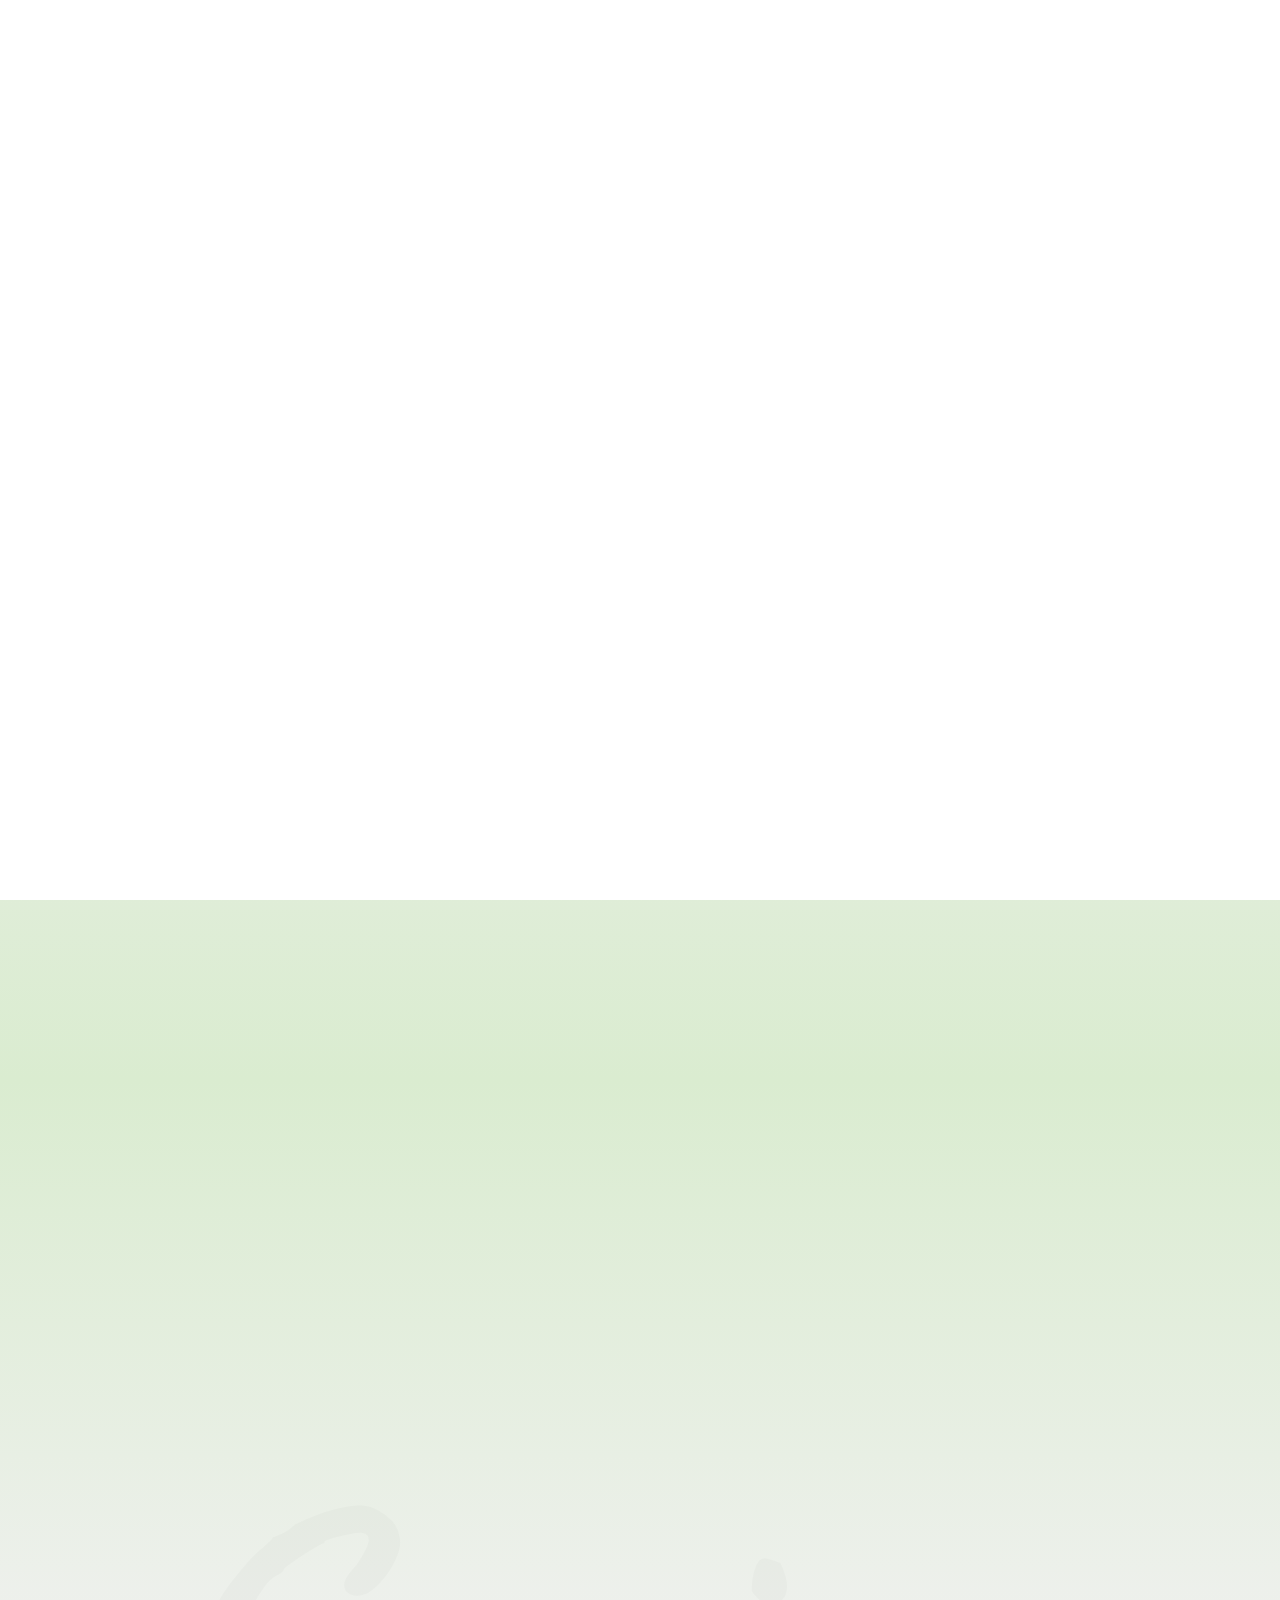
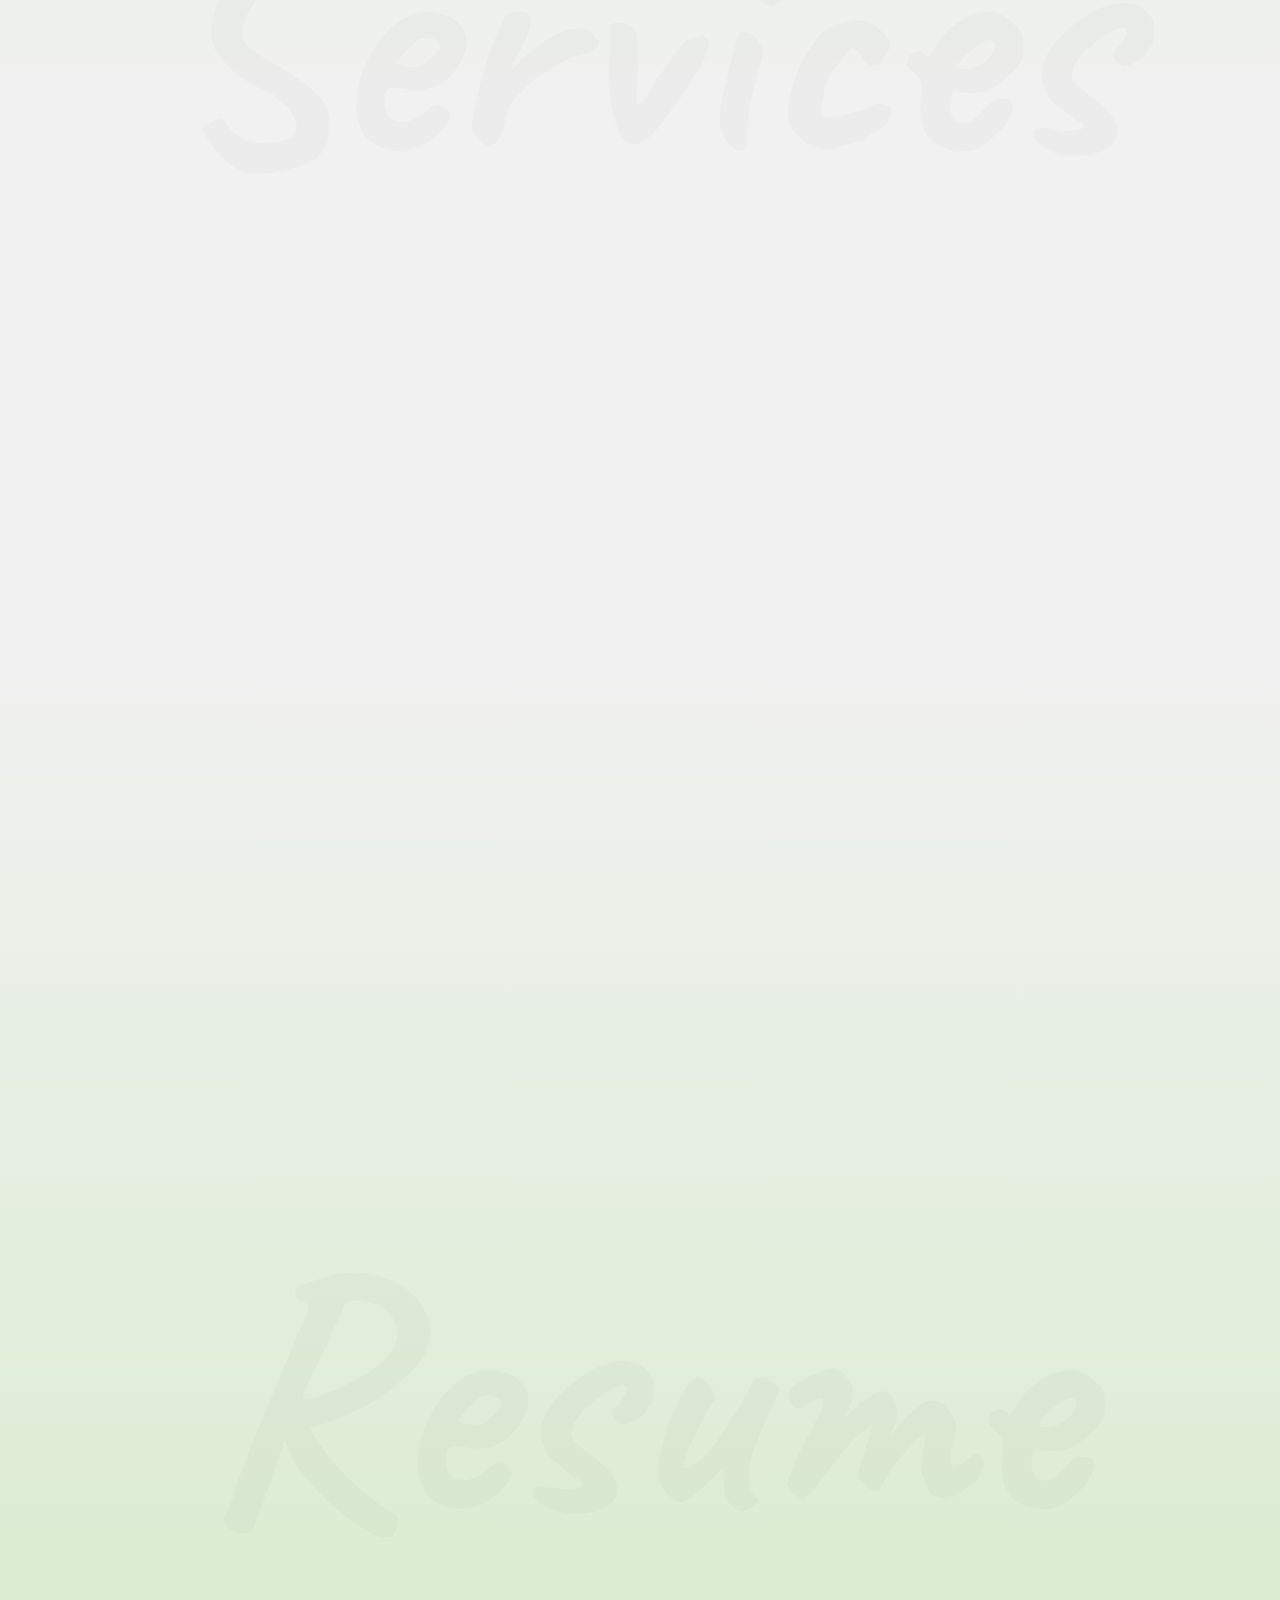
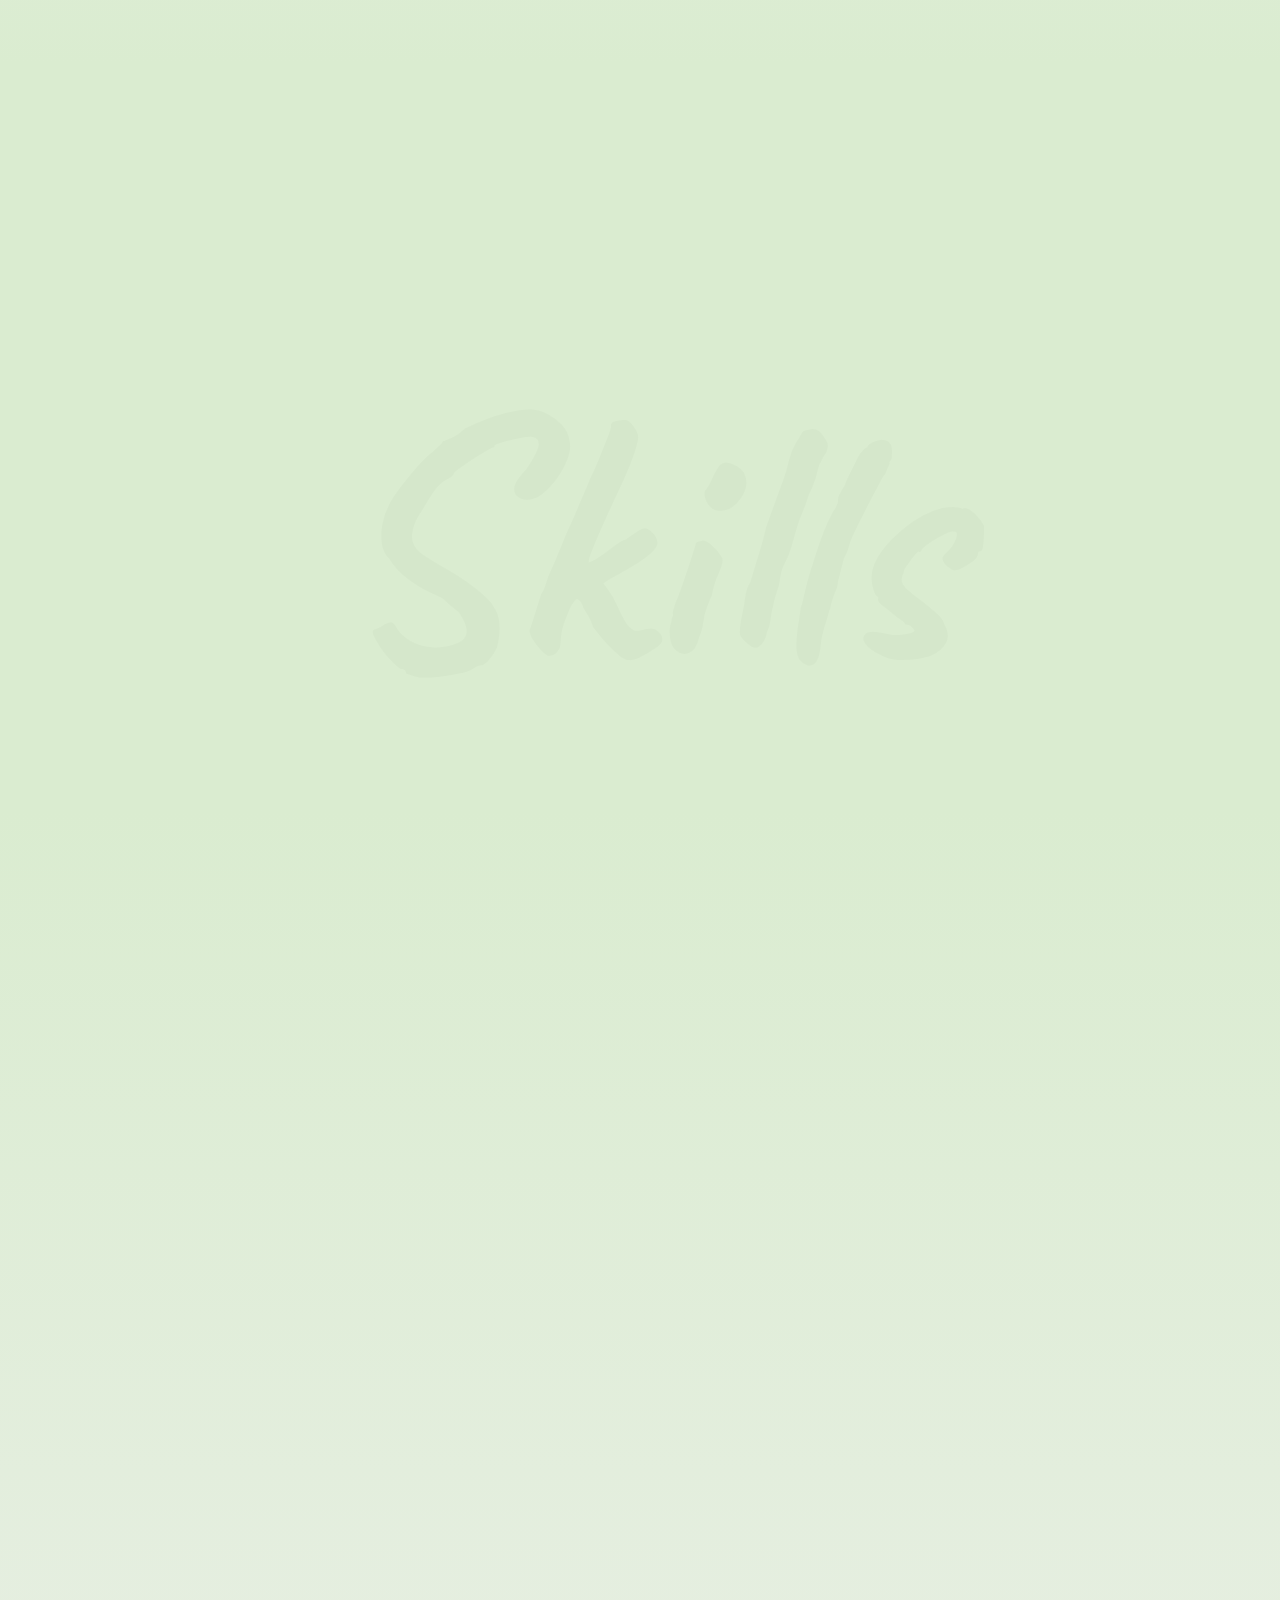
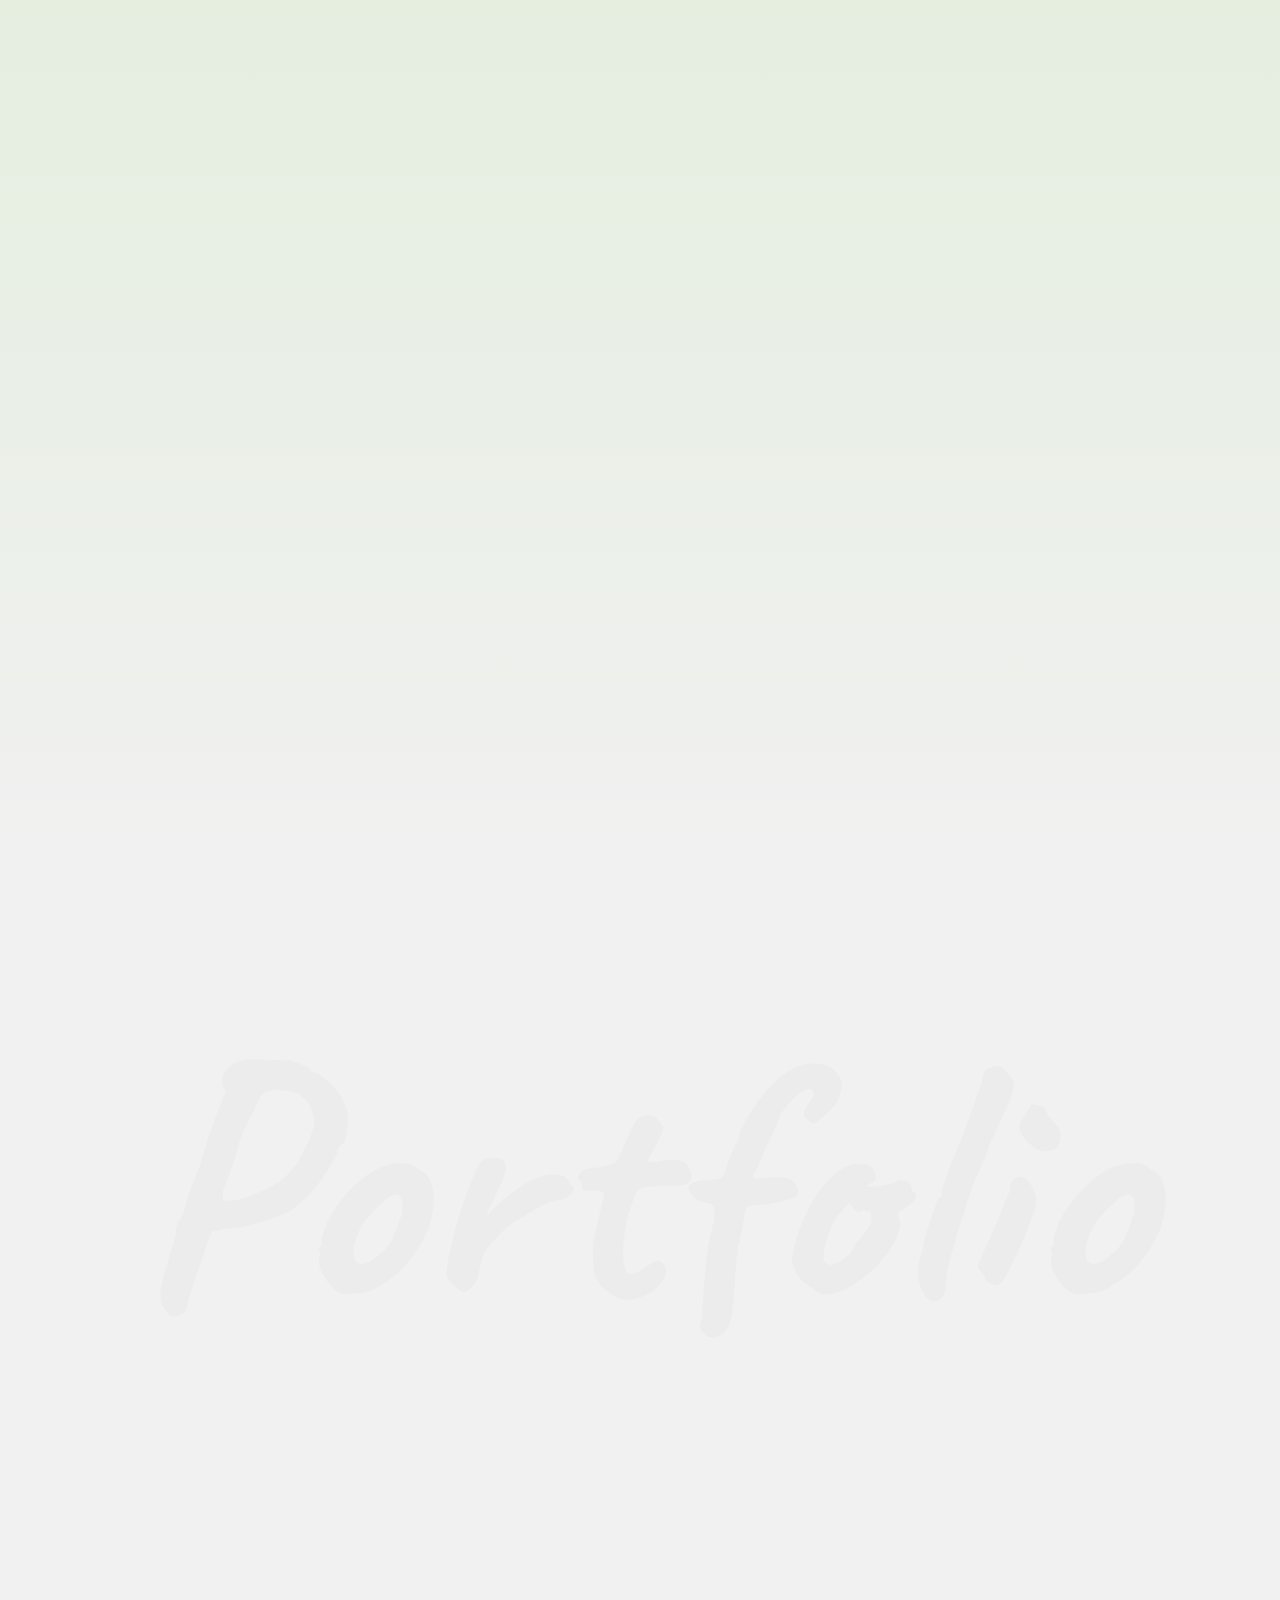
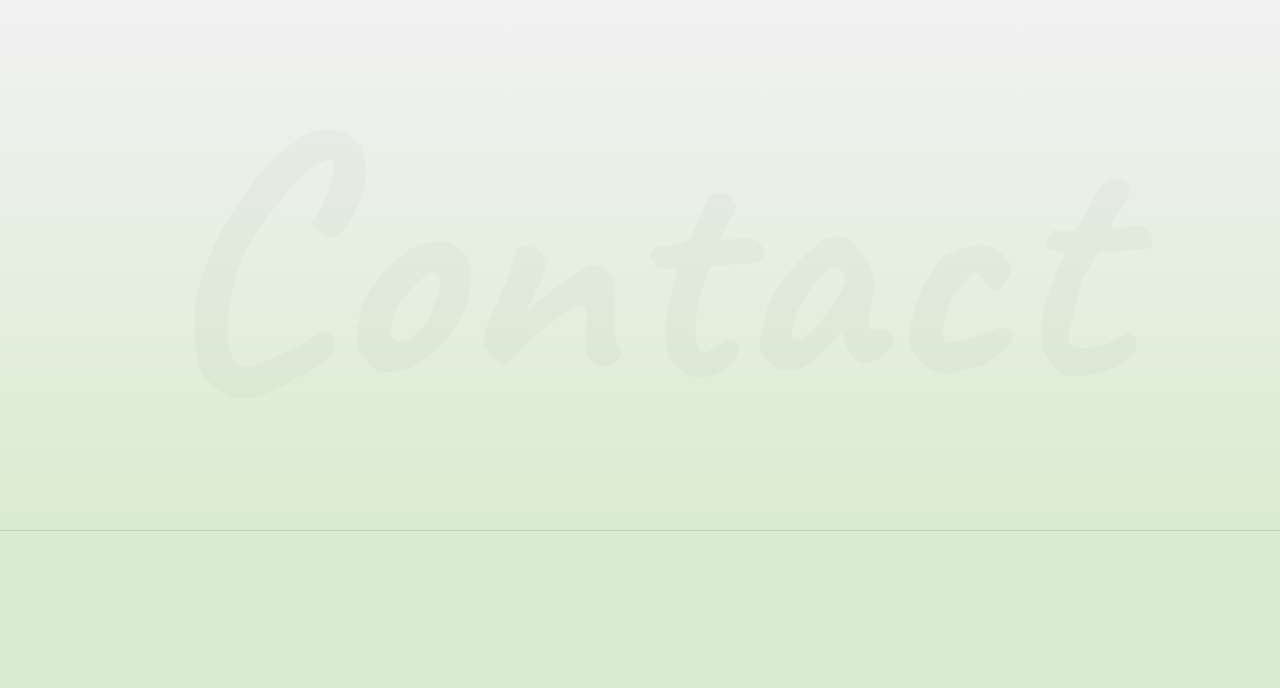
==== commit 5d360357: "update" ====
--- a/index.html
+++ b/index.html
@@ -318,174 +318,8 @@
 
       </section>
 
-      <!-- Section - profesional sklil -->
-			<section class="lui-section lui-gradient-bottom" id="skills-section">
-
-        <!-- Heading -->
-        <div class="lui-heading">
-          <div class="container">
-
-            <div class="m-titles align-center">
-              <h2 class="m-title splitting-text-anim-1 scroll-animate" data-splitting="words" data-animate="active">
-                <span> Professional Skills </span>
-              </h2>
-              <div class="m-subtitle splitting-text-anim-1 scroll-animate" data-splitting="words" data-animate="active">
-                <span> my <b>Talent</b> </span>
-              </div>
-            </div>
-
-          </div>
-				</div>
-
-        <!-- Skills -->
-				<div class="v-line v-line-left">
-          <div class="container">
-
-            <div class="row">
-              <div class="col-xs-12 col-sm-6 col-md-4 col-lg-4">
-                <div class="skills-items">
-                  <div class="skills-item scrolla-element-anim-1 scroll-animate" data-animate="active">
-                    <h6 class="name">
-                      <span> User Research </span>
-                    </h6>
-                    <div class="dots">
-                      <div class="dot" style="width: 100%;">
-                        <span></span>
-                      </div>
-                    </div>
-                    <div class="value">
-                      <span class="num">100 <span>%</span>
-                      </span>
-                    </div>
-                    <span class="tags-links">
-                      <span>Tools:</span>
-                      <a >Maze</a>
-                      <a>Useberry</a>
-                    </span>
-                  </div>
-                  <div class="skills-item scrolla-element-anim-1 scroll-animate" data-animate="active">
-                    <h6 class="name">
-                      <span> Design Chritical </span>
-                    </h6>
-                    <div class="dots">
-                      <div class="dot" style="width: 100%;">
-                        <span></span>
-                      </div>
-                    </div>
-                    <div class="value">
-                      <span class="num">100 <span>%</span>
-                      </span>
-                    </div>
-                    <span class="tags-links">
-                      <span>Tools:</span>
-                      <a>Whimsical</a>
-                      <a>Miro</a>
-                    </span>
-                  </div>
-                </div>
-              </div>
-
-              <div class="col-xs-12 col-sm-6 col-md-4 col-lg-4">
-
-                <div class="skills-items">
-                  <div class="skills-item scrolla-element-anim-1 scroll-animate" data-animate="active">
-                    <h6 class="name">
-                      <span> User Interface </span>
-                    </h6>
-                    <div class="dots">
-                      <div class="dot" style="width: 100%;">
-                        <span></span>
-                      </div>
-                    </div>
-                    <div class="value">
-                      <span class="num">100 <span>%</span>
-                      </span>
-                    </div>
-                    <span class="tags-links">
-                      <span>Tools:</span>
-                      <a>Figma</a>
-                      <a>Miro</a>
-                    </span>
-                  </div>
-                  <div class="skills-item scrolla-element-anim-1 scroll-animate" data-animate="active">
-                    <h6 class="name">
-                      <span> Design </span>
-                    </h6>
-                    <div class="dots">
-                      <div class="dot" style="width: 100%;">
-                        <span></span>
-                      </div>
-                    </div>
-                    <div class="value">
-                      <span class="num">100 <span>%</span>
-                      </span>
-                    </div>
-                    <span class="tags-links">
-                      <span>Tools:</span>
-                      <a>Figma</a>
-                      <a>Adobe XD</a>
-                    </span>
-                  </div>
-                </div>
-
-              </div>
-
-              <div class="col-xs-12 col-sm-6 col-md-4 col-lg-4">
-                <div class="skills-items">
-                  <div class="skills-item scrolla-element-anim-1 scroll-animate" data-animate="active">
-                    <h6 class="name">
-                      <span> User Flow </span>
-                    </h6>
-                    <div class="dots">
-                      <div class="dot" style="width: 100%;">
-                        <span></span>
-                      </div>
-                    </div>
-                    <div class="value">
-                      <span class="num">100 <span>%</span>
-                      </span>
-                    </div>
-                    <span class="tags-links">
-                      <span>Tools:</span>
-                      <a >Whimsical</a>
-                      <a >Miro</a>
-                    </span>
-                  </div>
-                  <div class="skills-item scrolla-element-anim-1 scroll-animate" data-animate="active">
-                    <h6 class="name">
-                      <span> Work </span>
-                    </h6>
-                    <div class="dots">
-                      <div class="dot" style="width: 100%;">
-                        <span></span>
-                      </div>
-                    </div>
-                    <div class="value">
-                      <span class="num">100 <span>%</span>
-                      </span>
-                    </div>
-                    <span class="tags-links">
-                      <span>Tools:</span>
-                      <a >Git Hub</a>
-                      <a >VS Code</a>
-                    </span>
-                  </div>
-                </div>
-
-              </div>
-            </div>
-
-            <div class="lui-bgtitle">
-              <span> Skills </span>
-            </div>
-
-					</div>
-				</div>
-
-      </section>
-
       <!-- Section - Resume -->
-			<section class="lui-section lui-gradient-center" id="resume-section">
+			<section class="lui-section lui-gradient-bottom" id="resume-section">
 
         <!-- Heading -->
         <div class="lui-heading">
@@ -643,6 +477,172 @@
 
             <div class="lui-bgtitle">
               <span> Resume </span>
+            </div>
+
+					</div>
+				</div>
+
+      </section>
+
+      <!-- Section - profesional sklil -->
+			<section class="lui-section lui-gradient-center" id="skills-section">
+
+        <!-- Heading -->
+        <div class="lui-heading">
+          <div class="container">
+
+            <div class="m-titles align-center">
+              <h2 class="m-title splitting-text-anim-1 scroll-animate" data-splitting="words" data-animate="active">
+                <span> Professional Skills </span>
+              </h2>
+              <div class="m-subtitle splitting-text-anim-1 scroll-animate" data-splitting="words" data-animate="active">
+                <span> my <b>Talent</b> </span>
+              </div>
+            </div>
+
+          </div>
+				</div>
+
+        <!-- Skills -->
+				<div class="v-line v-line-left">
+          <div class="container">
+
+            <div class="row">
+              <div class="col-xs-12 col-sm-6 col-md-4 col-lg-4">
+                <div class="skills-items">
+                  <div class="skills-item scrolla-element-anim-1 scroll-animate" data-animate="active">
+                    <h6 class="name">
+                      <span> User Research </span>
+                    </h6>
+                    <div class="dots">
+                      <div class="dot" style="width: 100%;">
+                        <span></span>
+                      </div>
+                    </div>
+                    <div class="value">
+                      <span class="num">100 <span>%</span>
+                      </span>
+                    </div>
+                    <span class="tags-links">
+                      <span >Tools:</span>
+                      <a >Maze</a>
+                      <a>Useberry</a>
+                    </span>
+                  </div>
+                  <div class="skills-item scrolla-element-anim-1 scroll-animate" data-animate="active">
+                    <h6 class="name">
+                      <span> Design Chritical </span>
+                    </h6>
+                    <div class="dots">
+                      <div class="dot" style="width: 100%;">
+                        <span></span>
+                      </div>
+                    </div>
+                    <div class="value">
+                      <span class="num">100 <span>%</span>
+                      </span>
+                    </div>
+                    <span class="tags-links">
+                      <span>Tools:</span>
+                      <a>Whimsical</a>
+                      <a>Miro</a>
+                    </span>
+                  </div>
+                </div>
+              </div>
+
+              <div class="col-xs-12 col-sm-6 col-md-4 col-lg-4">
+
+                <div class="skills-items">
+                  <div class="skills-item scrolla-element-anim-1 scroll-animate" data-animate="active">
+                    <h6 class="name">
+                      <span> User Interface </span>
+                    </h6>
+                    <div class="dots">
+                      <div class="dot" style="width: 100%;">
+                        <span></span>
+                      </div>
+                    </div>
+                    <div class="value">
+                      <span class="num">100 <span>%</span>
+                      </span>
+                    </div>
+                    <span class="tags-links">
+                      <span>Tools:</span>
+                      <a>Figma</a>
+                      <a>Miro</a>
+                    </span>
+                  </div>
+                  <div class="skills-item scrolla-element-anim-1 scroll-animate" data-animate="active">
+                    <h6 class="name">
+                      <span> Design </span>
+                    </h6>
+                    <div class="dots">
+                      <div class="dot" style="width: 100%;">
+                        <span></span>
+                      </div>
+                    </div>
+                    <div class="value">
+                      <span class="num">100 <span>%</span>
+                      </span>
+                    </div>
+                    <span class="tags-links">
+                      <span>Tools:</span>
+                      <a>Figma</a>
+                      <a>Adobe XD</a>
+                    </span>
+                  </div>
+                </div>
+
+              </div>
+
+              <div class="col-xs-12 col-sm-6 col-md-4 col-lg-4">
+                <div class="skills-items">
+                  <div class="skills-item scrolla-element-anim-1 scroll-animate" data-animate="active">
+                    <h6 class="name">
+                      <span> User Flow </span>
+                    </h6>
+                    <div class="dots">
+                      <div class="dot" style="width: 100%;">
+                        <span></span>
+                      </div>
+                    </div>
+                    <div class="value">
+                      <span class="num">100 <span>%</span>
+                      </span>
+                    </div>
+                    <span class="tags-links">
+                      <span>Tools:</span>
+                      <a >Whimsical</a>
+                      <a >Miro</a>
+                    </span>
+                  </div>
+                  <div class="skills-item scrolla-element-anim-1 scroll-animate" data-animate="active">
+                    <h6 class="name">
+                      <span> Work </span>
+                    </h6>
+                    <div class="dots">
+                      <div class="dot" style="width: 100%;">
+                        <span></span>
+                      </div>
+                    </div>
+                    <div class="value">
+                      <span class="num">100 <span>%</span>
+                      </span>
+                    </div>
+                    <span class="tags-links">
+                      <span>Tools:</span>
+                      <a >Git Hub</a>
+                      <a >VS Code</a>
+                    </span>
+                  </div>
+                </div>
+
+              </div>
+            </div>
+
+            <div class="lui-bgtitle">
+              <span> Skills </span>
             </div>
 
 					</div>
@@ -694,9 +694,9 @@
                       </div>
                     </div>
                     <div class="desc">
-                      <span class="category"> UI/UX Engineering </span>
+                      <span class="category"> System Monitoring | 2024 </span>
                       <h5 class="name">
-                        <a href="simonik.html">Simonik Pemkab Demak</a>
+                        <a href="simonik.html">Simonik</a>
                       </h5>
                       <div class="text">
                         <p>Work monitoring website used by the Demak district government to monitor work through the website.</p>
@@ -718,7 +718,7 @@
                       </div>
                     </div>
                     <div class="desc">
-                      <span class="category"> UI/UX Engineering </span>
+                      <span class="category"> System management | 2025 </span>
                       <h5 class="name">
                         <a href="donbadres.html">Donbaddress Management</a>
                       </h5>
@@ -742,7 +742,7 @@
                       </div>
                     </div>
                     <div class="desc">
-                      <span class="category"> UI/UX Designer</span>
+                      <span class="category"> Program Diet | 2023</span>
                       <h5 class="name">
                         <a href="ggl.html">Gak Gendut Lagi (GGL)</a>
                       </h5>
@@ -766,7 +766,7 @@
                       </div>
                     </div>
                     <div class="desc">
-                      <span class="category"> UI/UX Designer </span>
+                      <span class="category"> System Management stock | 2022 </span>
                       <h5 class="name">
                         <a href="krealogi.html">Krealogi By Duanyam</a>
                       </h5>
@@ -790,7 +790,7 @@
                       </div>
                     </div>
                     <div class="desc">
-                      <span class="category"> UI/UX Designer </span>
+                      <span class="category"> System Management Stock | 2021 </span>
                       <h5 class="name">
                         <a href="nasa.html">Natural Nusantara (Nasa)</a>
                       </h5>
@@ -814,7 +814,7 @@
                       </div>
                     </div>
                     <div class="desc">
-                      <span class="category"> UI/UX engineering </span>
+                      <span class="category"> Company Profile | 2018 </span>
                       <h5 class="name">
                         <a href="daikin.html">Daikin AC Shop Cirebon</a>
                       </h5>
@@ -838,7 +838,7 @@
                       </div>
                     </div>
                     <div class="desc">
-                      <span class="category"> Graphic Design </span>
+                      <span class="category"> Coontent creator | 2017 </span>
                       <h5 class="name">
                         <a href="aliav.html">Alia - V</a>
                       </h5>
